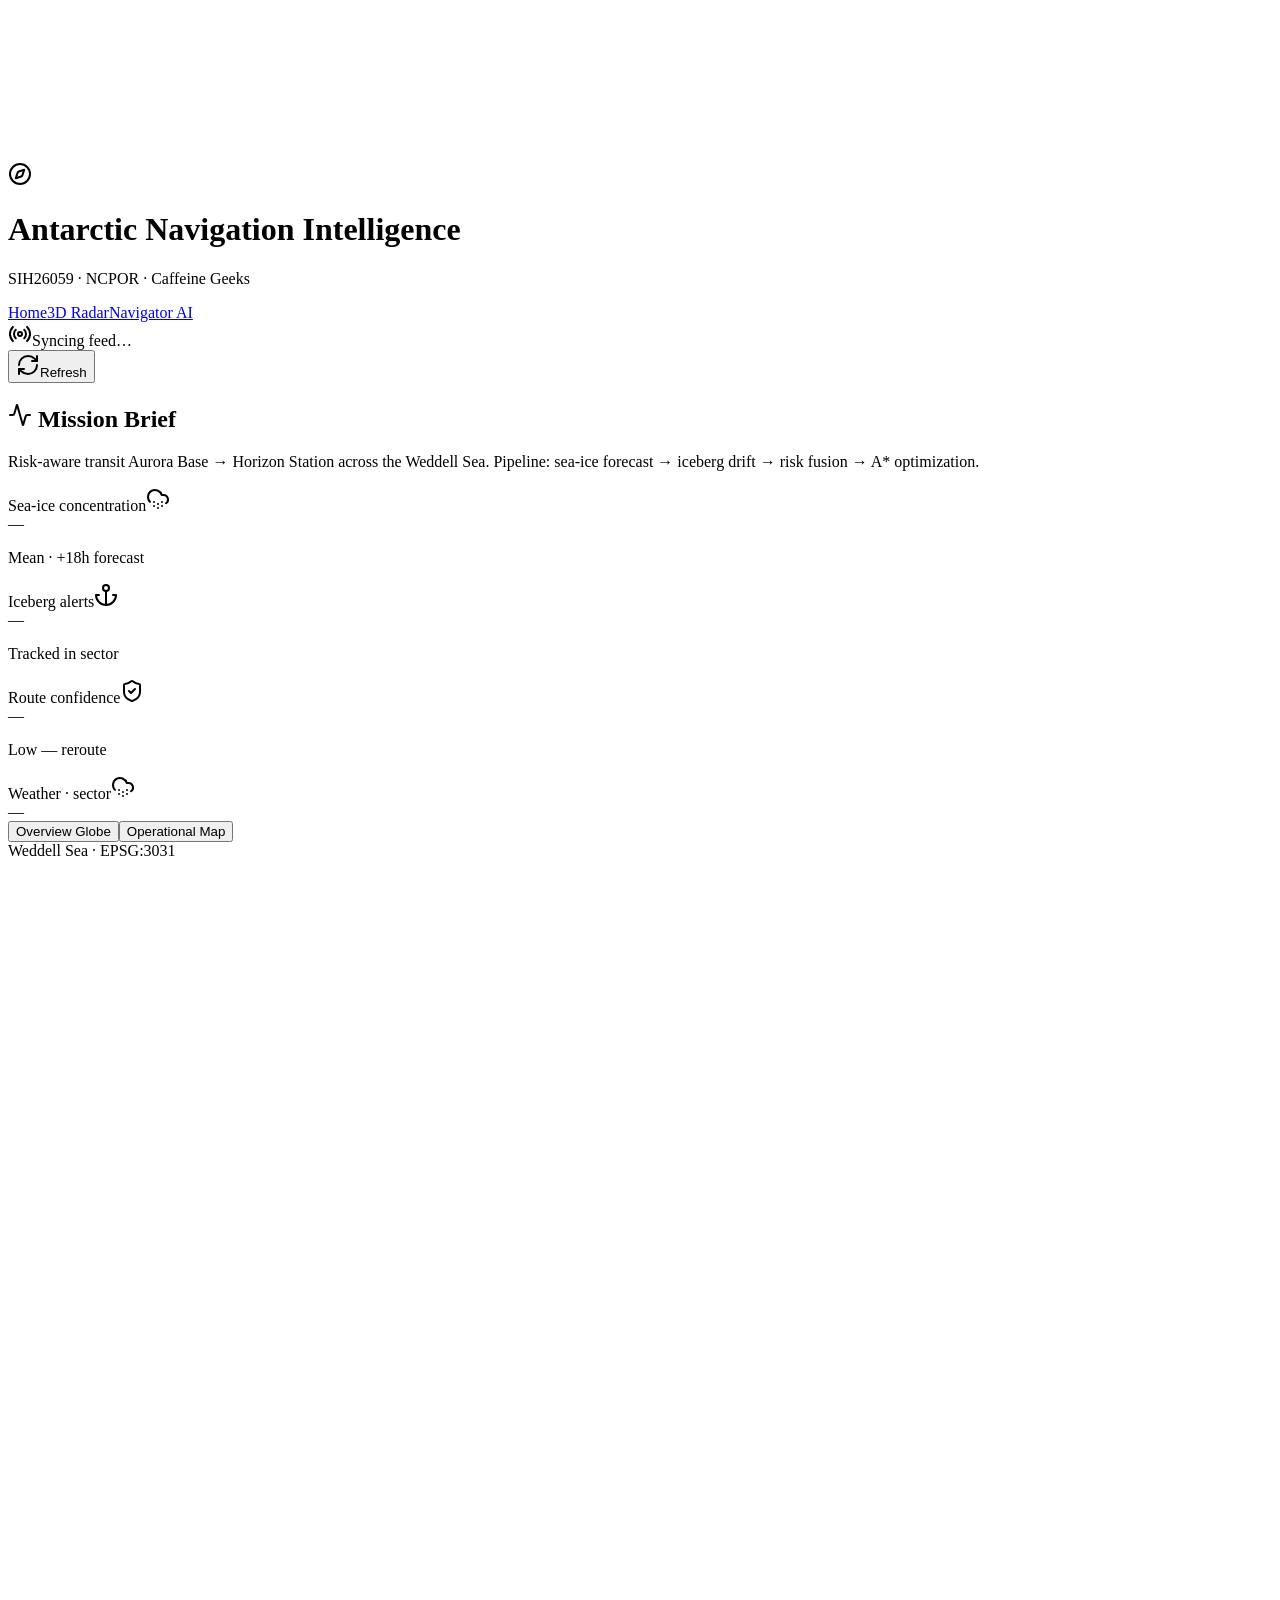
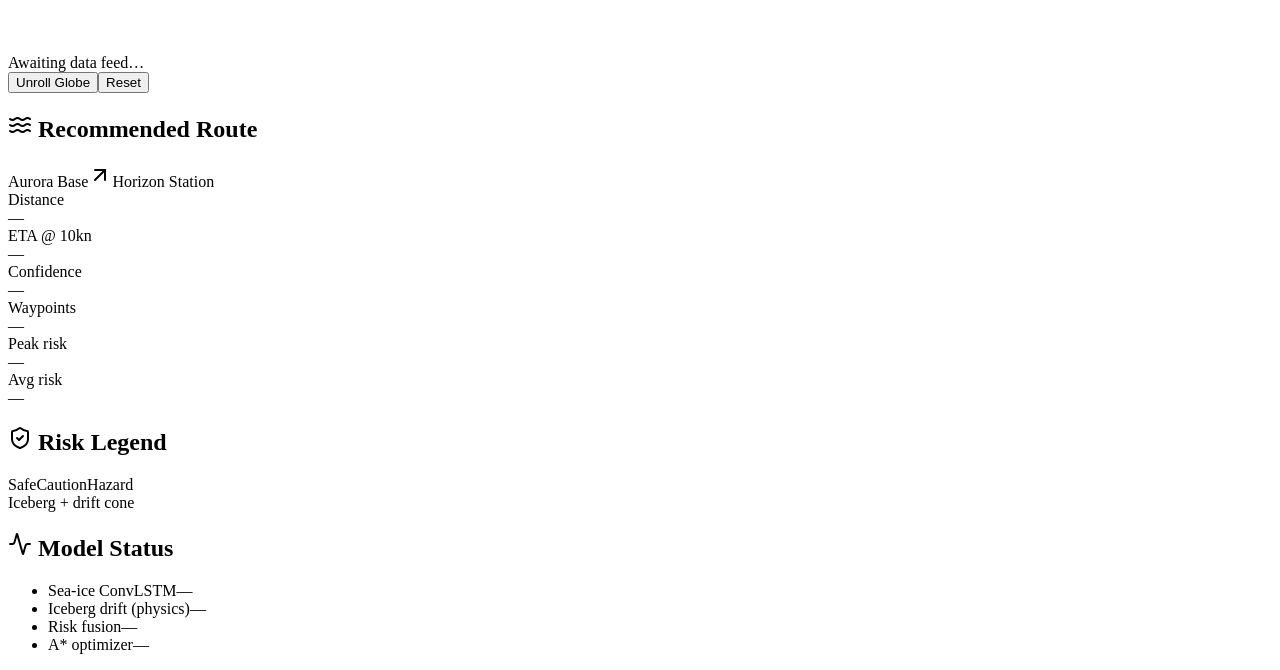
==== SIH_Project_AI_Navigation copy 3/app/frontend/dashboard/index.html @ 1603b83a "feat: Antarctic AI Navigation safety overhaul, 3D tactical simulation, and geospatial clearance engi" ====
<!DOCTYPE html><html lang="en" class="dark"><head><meta charSet="utf-8"/><meta name="viewport" content="width=device-width, initial-scale=1"/><link rel="stylesheet" href="/dashboard/_next/static/css/728b67851fddf9fb.css" data-precedence="next"/><link rel="preload" as="script" fetchPriority="low" href="/dashboard/_next/static/chunks/webpack-2bd87138ebdc5c3b.js"/><script src="/dashboard/_next/static/chunks/4bd1b696-2490b4fa8f13934a.js" async=""></script><script src="/dashboard/_next/static/chunks/215-a09c12217f4a6404.js" async=""></script><script src="/dashboard/_next/static/chunks/main-app-f401567317f5a5e9.js" async=""></script><script src="/dashboard/_next/static/chunks/868-7010c8f017bac1fc.js" async=""></script><script src="/dashboard/_next/static/chunks/82-80f1b0efa381ae9b.js" async=""></script><script src="/dashboard/_next/static/chunks/app/page-1dd433675a05b96c.js" async=""></script><link rel="preconnect" href="https://fonts.googleapis.com"/><link rel="preconnect" href="https://fonts.gstatic.com" crossorigin="anonymous"/><title>Antarctic Navigation Intelligence | Caffeine Geeks</title><meta name="description" content="AI-enabled sea-ice forecasting, iceberg trajectory prediction, and risk-aware route optimization for Antarctic missions."/><meta name="generator" content="v0.app"/><link rel="icon" href="/icon-light-32x32.png" media="(prefers-color-scheme: light)"/><link rel="icon" href="/icon-dark-32x32.png" media="(prefers-color-scheme: dark)"/><link rel="icon" href="/icon.svg" type="image/svg+xml"/><link rel="apple-touch-icon" href="/apple-icon.png"/><link href="https://fonts.googleapis.com/css2?family=IBM+Plex+Sans:wght@400;500;600;700&amp;family=IBM+Plex+Mono:wght@400;500;600&amp;display=swap" rel="stylesheet"/><script type="importmap">{"imports":{"three":"https://unpkg.com/three@0.160.0/build/three.module.js","three/addons/":"https://unpkg.com/three@0.160.0/examples/jsm/"}}</script><script src="/dashboard/_next/static/chunks/polyfills-42372ed130431b0a.js" noModule=""></script></head><body class="polar-bg font-sans antialiased"><canvas id="ice-bg" aria-hidden="true"></canvas><main class="min-h-screen w-full px-4 py-4 md:px-6 md:py-6"><header class="mb-4 flex flex-wrap items-center justify-between gap-3 rounded-xl glass px-5 py-3.5"><div class="flex items-center gap-3"><div class="flex h-10 w-10 items-center justify-center rounded-lg bg-primary/10 glow-cyan"><svg xmlns="http://www.w3.org/2000/svg" width="24" height="24" viewBox="0 0 24 24" fill="none" stroke="currentColor" stroke-width="2" stroke-linecap="round" stroke-linejoin="round" class="lucide lucide-compass h-5 w-5 text-primary" aria-hidden="true"><path d="m16.24 7.76-1.804 5.411a2 2 0 0 1-1.265 1.265L7.76 16.24l1.804-5.411a2 2 0 0 1 1.265-1.265z"></path><circle cx="12" cy="12" r="10"></circle></svg></div><div><h1 class="text-base font-semibold tracking-tight text-foreground">Antarctic Navigation Intelligence</h1><p class="text-[11px] font-mono uppercase tracking-[0.2em] text-muted-foreground">SIH26059 · NCPOR · Caffeine Geeks</p></div></div><div class="flex items-center gap-3"><nav class="flex items-center gap-1.5 mr-2"><a href="/" class="px-2.5 py-1 rounded text-xs font-mono text-muted-foreground hover:text-primary transition hover:bg-primary/10">Home</a><a href="/radar" class="px-2.5 py-1 rounded text-xs font-mono text-muted-foreground hover:text-primary transition hover:bg-primary/10">3D Radar</a><a href="/navigator" class="px-2.5 py-1 rounded text-xs font-mono text-muted-foreground hover:text-primary transition hover:bg-primary/10">Navigator AI</a></nav><div class="hidden items-center gap-2 text-[11px] font-mono text-muted-foreground sm:flex"><svg xmlns="http://www.w3.org/2000/svg" width="24" height="24" viewBox="0 0 24 24" fill="none" stroke="currentColor" stroke-width="2" stroke-linecap="round" stroke-linejoin="round" class="lucide lucide-radio h-3.5 w-3.5 text-[#ffb347]" aria-hidden="true"><path d="M16.247 7.761a6 6 0 0 1 0 8.478"></path><path d="M19.075 4.933a10 10 0 0 1 0 14.134"></path><path d="M4.925 19.067a10 10 0 0 1 0-14.134"></path><path d="M7.753 16.239a6 6 0 0 1 0-8.478"></path><circle cx="12" cy="12" r="2"></circle></svg>Syncing feed…</div><button class="flex items-center gap-1.5 rounded-md border border-primary/25 px-3 py-1.5 text-xs text-primary transition hover:bg-primary/10"><svg xmlns="http://www.w3.org/2000/svg" width="24" height="24" viewBox="0 0 24 24" fill="none" stroke="currentColor" stroke-width="2" stroke-linecap="round" stroke-linejoin="round" class="lucide lucide-refresh-cw h-3.5 w-3.5 animate-spin" aria-hidden="true"><path d="M3 12a9 9 0 0 1 9-9 9.75 9.75 0 0 1 6.74 2.74L21 8"></path><path d="M21 3v5h-5"></path><path d="M21 12a9 9 0 0 1-9 9 9.75 9.75 0 0 1-6.74-2.74L3 16"></path><path d="M8 16H3v5"></path></svg>Refresh</button></div></header><div class="grid grid-cols-1 gap-4 lg:grid-cols-[300px_1fr_300px]"><aside class="flex flex-col gap-4"><section class="rounded-xl glass p-4"><h2 class="mb-2 flex items-center gap-2 text-xs font-semibold uppercase tracking-widest text-primary"><svg xmlns="http://www.w3.org/2000/svg" width="24" height="24" viewBox="0 0 24 24" fill="none" stroke="currentColor" stroke-width="2" stroke-linecap="round" stroke-linejoin="round" class="lucide lucide-activity h-3.5 w-3.5" aria-hidden="true"><path d="M22 12h-2.48a2 2 0 0 0-1.93 1.46l-2.35 8.36a.25.25 0 0 1-.48 0L9.24 2.18a.25.25 0 0 0-.48 0l-2.35 8.36A2 2 0 0 1 4.49 12H2"></path></svg> Mission Brief</h2><p class="text-[13px] leading-relaxed text-muted-foreground">Risk-aware transit <span class="text-foreground">Aurora Base → Horizon Station</span> across the Weddell Sea. Pipeline: sea-ice forecast → iceberg drift → risk fusion → A* optimization.</p></section><section class="rounded-xl glass p-4"><div class="mb-1 flex items-center justify-between"><span class="text-[11px] uppercase tracking-widest text-muted-foreground">Sea-ice concentration</span><svg xmlns="http://www.w3.org/2000/svg" width="24" height="24" viewBox="0 0 24 24" fill="none" stroke="currentColor" stroke-width="2" stroke-linecap="round" stroke-linejoin="round" class="lucide lucide-cloud-snow h-4 w-4 text-primary/70" aria-hidden="true"><path d="M4 14.899A7 7 0 1 1 15.71 8h1.79a4.5 4.5 0 0 1 2.5 8.242"></path><path d="M8 15h.01"></path><path d="M8 19h.01"></path><path d="M12 17h.01"></path><path d="M12 21h.01"></path><path d="M16 15h.01"></path><path d="M16 19h.01"></path></svg></div><div class="text-3xl font-semibold font-mono tabular-nums text-foreground"><span class="text-muted-foreground">—</span></div><p class="mt-0.5 text-[11px] text-muted-foreground">Mean · +18h forecast</p></section><section class="rounded-xl glass p-4"><div class="mb-1 flex items-center justify-between"><span class="text-[11px] uppercase tracking-widest text-muted-foreground">Iceberg alerts</span><svg xmlns="http://www.w3.org/2000/svg" width="24" height="24" viewBox="0 0 24 24" fill="none" stroke="currentColor" stroke-width="2" stroke-linecap="round" stroke-linejoin="round" class="lucide lucide-anchor h-4 w-4 text-primary/70" aria-hidden="true"><path d="M12 22V8"></path><path d="M5 12H2a10 10 0 0 0 20 0h-3"></path><circle cx="12" cy="5" r="3"></circle></svg></div><div class="text-3xl font-semibold font-mono tabular-nums text-foreground"><span class="text-muted-foreground">—</span></div><p class="mt-0.5 text-[11px] text-muted-foreground">Tracked in sector</p></section><section class="rounded-xl glass p-4"><div class="mb-1 flex items-center justify-between"><span class="text-[11px] uppercase tracking-widest text-muted-foreground">Route confidence</span><svg xmlns="http://www.w3.org/2000/svg" width="24" height="24" viewBox="0 0 24 24" fill="none" stroke="currentColor" stroke-width="2" stroke-linecap="round" stroke-linejoin="round" class="lucide lucide-shield-check h-4 w-4 text-primary/70" aria-hidden="true"><path d="M20 13c0 5-3.5 7.5-7.66 8.95a1 1 0 0 1-.67-.01C7.5 20.5 4 18 4 13V6a1 1 0 0 1 1-1c2 0 4.5-1.2 6.24-2.72a1.17 1.17 0 0 1 1.52 0C14.51 3.81 17 5 19 5a1 1 0 0 1 1 1z"></path><path d="m9 12 2 2 4-4"></path></svg></div><div class="text-3xl font-semibold font-mono tabular-nums text-foreground"><span class="text-muted-foreground">—</span></div><p class="mt-0.5 text-[11px] text-muted-foreground">Low — reroute</p></section><section class="rounded-xl glass p-4"><div class="mb-2 flex items-center justify-between"><span class="text-[11px] uppercase tracking-widest text-muted-foreground">Weather · sector</span><svg xmlns="http://www.w3.org/2000/svg" width="24" height="24" viewBox="0 0 24 24" fill="none" stroke="currentColor" stroke-width="2" stroke-linecap="round" stroke-linejoin="round" class="lucide lucide-cloud-snow h-4 w-4 text-primary/70" aria-hidden="true"><path d="M4 14.899A7 7 0 1 1 15.71 8h1.79a4.5 4.5 0 0 1 2.5 8.242"></path><path d="M8 15h.01"></path><path d="M8 19h.01"></path><path d="M12 17h.01"></path><path d="M12 21h.01"></path><path d="M16 15h.01"></path><path d="M16 19h.01"></path></svg></div><div class="text-3xl font-semibold font-mono text-muted-foreground">—</div></section></aside><section class="rounded-xl glass p-3"><div dir="ltr" data-orientation="horizontal" data-slot="tabs" class="gap-2 flex h-full flex-col"><div class="mb-2 flex items-center justify-between gap-3"><div role="tablist" aria-orientation="horizontal" data-slot="tabs-list" class="bg-muted text-muted-foreground inline-flex h-9 w-fit items-center justify-center rounded-lg p-[3px]" tabindex="-1" data-orientation="horizontal" style="outline:none"><button type="button" role="tab" aria-selected="true" aria-controls="radix-:Rbflb:-content-overview" data-state="active" id="radix-:Rbflb:-trigger-overview" data-slot="tabs-trigger" class="data-[state=active]:bg-background dark:data-[state=active]:text-foreground focus-visible:border-ring focus-visible:ring-ring/50 focus-visible:outline-ring dark:data-[state=active]:border-input dark:data-[state=active]:bg-input/30 text-foreground dark:text-muted-foreground inline-flex h-[calc(100%-1px)] flex-1 items-center justify-center gap-1.5 rounded-md border border-transparent px-2 py-1 text-sm font-medium whitespace-nowrap transition-[color,box-shadow] focus-visible:ring-[3px] focus-visible:outline-1 disabled:pointer-events-none disabled:opacity-50 data-[state=active]:shadow-sm [&amp;_svg]:pointer-events-none [&amp;_svg]:shrink-0 [&amp;_svg:not([class*=&#x27;size-&#x27;])]:size-4" tabindex="-1" data-orientation="horizontal" data-radix-collection-item="">Overview Globe</button><button type="button" role="tab" aria-selected="false" aria-controls="radix-:Rbflb:-content-operational" data-state="inactive" id="radix-:Rbflb:-trigger-operational" data-slot="tabs-trigger" class="data-[state=active]:bg-background dark:data-[state=active]:text-foreground focus-visible:border-ring focus-visible:ring-ring/50 focus-visible:outline-ring dark:data-[state=active]:border-input dark:data-[state=active]:bg-input/30 text-foreground dark:text-muted-foreground inline-flex h-[calc(100%-1px)] flex-1 items-center justify-center gap-1.5 rounded-md border border-transparent px-2 py-1 text-sm font-medium whitespace-nowrap transition-[color,box-shadow] focus-visible:ring-[3px] focus-visible:outline-1 disabled:pointer-events-none disabled:opacity-50 data-[state=active]:shadow-sm [&amp;_svg]:pointer-events-none [&amp;_svg]:shrink-0 [&amp;_svg:not([class*=&#x27;size-&#x27;])]:size-4" tabindex="-1" data-orientation="horizontal" data-radix-collection-item="">Operational Map</button></div><span class="hidden text-[11px] font-mono uppercase tracking-[0.18em] text-muted-foreground sm:block">Weddell Sea · EPSG:3031</span></div><div data-state="active" data-orientation="horizontal" role="tabpanel" aria-labelledby="radix-:Rbflb:-trigger-overview" id="radix-:Rbflb:-content-overview" tabindex="0" data-slot="tabs-content" class="flex-1 outline-none mt-0" style="animation-duration:0s"><div class="h-[560px] w-full overflow-hidden rounded-lg"><div class="relative flex items-center justify-center w-full h-full"><svg viewBox="0 0 800 500" class="w-full h-full rounded-lg bg-transparent cursor-grab active:cursor-grabbing" preserveAspectRatio="xMidYMid meet"></svg><div class="pointer-events-none absolute left-4 top-4 rounded-md glass px-3 py-1.5 text-[10px] font-mono uppercase tracking-[0.2em] text-primary">Awaiting data feed…</div><div class="absolute bottom-4 right-4 flex gap-2 z-10"><button data-slot="button" class="inline-flex items-center justify-center gap-2 whitespace-nowrap text-sm font-medium transition-all disabled:pointer-events-none disabled:opacity-50 [&amp;_svg]:pointer-events-none [&amp;_svg:not([class*=&#x27;size-&#x27;])]:size-4 shrink-0 [&amp;_svg]:shrink-0 outline-none focus-visible:border-ring focus-visible:ring-ring/50 focus-visible:ring-[3px] aria-invalid:ring-destructive/20 dark:aria-invalid:ring-destructive/40 aria-invalid:border-destructive bg-primary text-primary-foreground hover:bg-primary/90 h-9 px-4 py-2 has-[&gt;svg]:px-3 cursor-pointer min-w-[120px] rounded glow-cyan">Unroll Globe</button><button data-slot="button" class="inline-flex items-center justify-center gap-2 whitespace-nowrap text-sm font-medium transition-all disabled:pointer-events-none disabled:opacity-50 [&amp;_svg]:pointer-events-none [&amp;_svg:not([class*=&#x27;size-&#x27;])]:size-4 shrink-0 [&amp;_svg]:shrink-0 outline-none focus-visible:border-ring focus-visible:ring-ring/50 focus-visible:ring-[3px] aria-invalid:ring-destructive/20 dark:aria-invalid:ring-destructive/40 aria-invalid:border-destructive border shadow-xs hover:text-accent-foreground dark:bg-input/30 dark:border-input dark:hover:bg-input/50 h-9 px-4 py-2 has-[&gt;svg]:px-3 cursor-pointer min-w-[80px] border-primary/30 hover:bg-primary/10 bg-transparent rounded">Reset</button></div></div></div></div><div data-state="inactive" data-orientation="horizontal" role="tabpanel" aria-labelledby="radix-:Rbflb:-trigger-operational" hidden="" id="radix-:Rbflb:-content-operational" tabindex="0" data-slot="tabs-content" class="flex-1 outline-none mt-0"></div></div></section><aside class="flex flex-col gap-4"><section class="rounded-xl glass p-4"><h2 class="mb-3 flex items-center gap-2 text-xs font-semibold uppercase tracking-widest text-primary"><svg xmlns="http://www.w3.org/2000/svg" width="24" height="24" viewBox="0 0 24 24" fill="none" stroke="currentColor" stroke-width="2" stroke-linecap="round" stroke-linejoin="round" class="lucide lucide-waves h-3.5 w-3.5" aria-hidden="true"><path d="M2 6c.6.5 1.2 1 2.5 1C7 7 7 5 9.5 5c2.6 0 2.4 2 5 2 2.5 0 2.5-2 5-2 1.3 0 1.9.5 2.5 1"></path><path d="M2 12c.6.5 1.2 1 2.5 1 2.5 0 2.5-2 5-2 2.6 0 2.4 2 5 2 2.5 0 2.5-2 5-2 1.3 0 1.9.5 2.5 1"></path><path d="M2 18c.6.5 1.2 1 2.5 1 2.5 0 2.5-2 5-2 2.6 0 2.4 2 5 2 2.5 0 2.5-2 5-2 1.3 0 1.9.5 2.5 1"></path></svg> Recommended Route</h2><div class="mb-3 flex items-center justify-between text-sm"><span class="font-mono text-foreground">Aurora Base</span><svg xmlns="http://www.w3.org/2000/svg" width="24" height="24" viewBox="0 0 24 24" fill="none" stroke="currentColor" stroke-width="2" stroke-linecap="round" stroke-linejoin="round" class="lucide lucide-arrow-up-right h-4 w-4 text-primary" aria-hidden="true"><path d="M7 7h10v10"></path><path d="M7 17 17 7"></path></svg><span class="font-mono text-foreground">Horizon Station</span></div><div class="mb-3 grid grid-cols-3 gap-1.5"></div><div class="grid grid-cols-2 gap-3"><div class="rounded-lg bg-secondary/40 p-3"><div class="text-[10px] uppercase tracking-widest text-muted-foreground">Distance</div><div class="text-lg font-semibold font-mono tabular-nums text-foreground">—</div></div><div class="rounded-lg bg-secondary/40 p-3"><div class="text-[10px] uppercase tracking-widest text-muted-foreground">ETA @ 10kn</div><div class="text-lg font-semibold font-mono tabular-nums text-foreground">—</div></div><div class="rounded-lg bg-secondary/40 p-3"><div class="text-[10px] uppercase tracking-widest text-muted-foreground">Confidence</div><div class="text-lg font-semibold font-mono tabular-nums text-foreground">—</div></div><div class="rounded-lg bg-secondary/40 p-3"><div class="text-[10px] uppercase tracking-widest text-muted-foreground">Waypoints</div><div class="text-lg font-semibold font-mono tabular-nums text-foreground">—</div></div><div class="rounded-lg bg-secondary/40 p-3"><div class="text-[10px] uppercase tracking-widest text-muted-foreground">Peak risk</div><div class="text-lg font-semibold font-mono tabular-nums text-foreground">—</div></div><div class="rounded-lg bg-secondary/40 p-3"><div class="text-[10px] uppercase tracking-widest text-muted-foreground">Avg risk</div><div class="text-lg font-semibold font-mono tabular-nums text-foreground">—</div></div></div></section><section class="rounded-xl glass p-4"><h2 class="mb-3 flex items-center gap-2 text-xs font-semibold uppercase tracking-widest text-primary"><svg xmlns="http://www.w3.org/2000/svg" width="24" height="24" viewBox="0 0 24 24" fill="none" stroke="currentColor" stroke-width="2" stroke-linecap="round" stroke-linejoin="round" class="lucide lucide-shield-check h-3.5 w-3.5" aria-hidden="true"><path d="M20 13c0 5-3.5 7.5-7.66 8.95a1 1 0 0 1-.67-.01C7.5 20.5 4 18 4 13V6a1 1 0 0 1 1-1c2 0 4.5-1.2 6.24-2.72a1.17 1.17 0 0 1 1.52 0C14.51 3.81 17 5 19 5a1 1 0 0 1 1 1z"></path><path d="m9 12 2 2 4-4"></path></svg> Risk Legend</h2><div class="mb-1.5 h-2.5 w-full rounded-full" style="background:linear-gradient(90deg,#3fd0e0,#ffb347,#ff5c5c)"></div><div class="mb-3 flex justify-between text-[10px] uppercase tracking-widest text-muted-foreground"><span>Safe</span><span>Caution</span><span>Hazard</span></div><div class="flex flex-col gap-1.5 text-xs text-muted-foreground"><div class="flex items-center gap-2"><span class="inline-block h-2.5 w-2.5 rounded-full bg-destructive"></span>Iceberg + drift cone</div></div></section><section class="rounded-xl glass p-4"><h2 class="mb-3 flex items-center gap-2 text-xs font-semibold uppercase tracking-widest text-primary"><svg xmlns="http://www.w3.org/2000/svg" width="24" height="24" viewBox="0 0 24 24" fill="none" stroke="currentColor" stroke-width="2" stroke-linecap="round" stroke-linejoin="round" class="lucide lucide-activity h-3.5 w-3.5" aria-hidden="true"><path d="M22 12h-2.48a2 2 0 0 0-1.93 1.46l-2.35 8.36a.25.25 0 0 1-.48 0L9.24 2.18a.25.25 0 0 0-.48 0l-2.35 8.36A2 2 0 0 1 4.49 12H2"></path></svg> Model Status</h2><ul class="flex flex-col gap-2 text-xs"><li class="flex items-center justify-between"><span class="text-muted-foreground">Sea-ice ConvLSTM</span><span class="font-mono text-primary">—</span></li><li class="flex items-center justify-between"><span class="text-muted-foreground">Iceberg drift (physics)</span><span class="font-mono text-primary">—</span></li><li class="flex items-center justify-between"><span class="text-muted-foreground">Risk fusion</span><span class="font-mono text-primary">—</span></li><li class="flex items-center justify-between"><span class="text-muted-foreground">A* optimizer</span><span class="font-mono text-primary">—</span></li></ul></section></aside></div></main><script type="module" src="/ice-field.mjs"></script><script src="/dashboard/_next/static/chunks/webpack-2bd87138ebdc5c3b.js" async=""></script><script>(self.__next_f=self.__next_f||[]).push([0])</script><script>self.__next_f.push([1,"2:\"$Sreact.fragment\"\n3:I[9275,[],\"\"]\n4:I[1343,[],\"\"]\n5:I[6513,[],\"ClientPageRoot\"]\n6:I[9807,[\"868\",\"static/chunks/868-7010c8f017bac1fc.js\",\"82\",\"static/chunks/82-80f1b0efa381ae9b.js\",\"931\",\"static/chunks/app/page-1dd433675a05b96c.js\"],\"default\",1]\n9:I[3120,[],\"OutletBoundary\"]\nb:I[3120,[],\"MetadataBoundary\"]\nd:I[3120,[],\"ViewportBoundary\"]\nf:I[6130,[],\"\"]\n1:HL[\"/dashboard/_next/static/css/728b67851fddf9fb.css\",\"style\"]\n"])</script><script>self.__next_f.push([1,"0:{\"P\":null,\"b\":\"IG-oF7my9yX9ehHIT6XRo\",\"p\":\"/dashboard\",\"c\":[\"\",\"\"],\"i\":false,\"f\":[[[\"\",{\"children\":[\"__PAGE__\",{}]},\"$undefined\",\"$undefined\",true],[\"\",[\"$\",\"$2\",\"c\",{\"children\":[[[\"$\",\"link\",\"0\",{\"rel\":\"stylesheet\",\"href\":\"/dashboard/_next/static/css/728b67851fddf9fb.css\",\"precedence\":\"next\",\"crossOrigin\":\"$undefined\",\"nonce\":\"$undefined\"}]],[\"$\",\"html\",null,{\"lang\":\"en\",\"className\":\"dark\",\"children\":[[\"$\",\"head\",null,{\"children\":[[\"$\",\"link\",null,{\"rel\":\"preconnect\",\"href\":\"https://fonts.googleapis.com\"}],[\"$\",\"link\",null,{\"rel\":\"preconnect\",\"href\":\"https://fonts.gstatic.com\",\"crossOrigin\":\"anonymous\"}],[\"$\",\"link\",null,{\"href\":\"https://fonts.googleapis.com/css2?family=IBM+Plex+Sans:wght@400;500;600;700\u0026family=IBM+Plex+Mono:wght@400;500;600\u0026display=swap\",\"rel\":\"stylesheet\"}],[\"$\",\"script\",null,{\"type\":\"importmap\",\"dangerouslySetInnerHTML\":{\"__html\":\"{\\\"imports\\\":{\\\"three\\\":\\\"https://unpkg.com/three@0.160.0/build/three.module.js\\\",\\\"three/addons/\\\":\\\"https://unpkg.com/three@0.160.0/examples/jsm/\\\"}}\"}}]]}],[\"$\",\"body\",null,{\"className\":\"polar-bg font-sans antialiased\",\"children\":[[\"$\",\"canvas\",null,{\"id\":\"ice-bg\",\"aria-hidden\":\"true\",\"suppressHydrationWarning\":true}],[\"$\",\"$L3\",null,{\"parallelRouterKey\":\"children\",\"segmentPath\":[\"children\"],\"error\":\"$undefined\",\"errorStyles\":\"$undefined\",\"errorScripts\":\"$undefined\",\"template\":[\"$\",\"$L4\",null,{}],\"templateStyles\":\"$undefined\",\"templateScripts\":\"$undefined\",\"notFound\":[[\"$\",\"title\",null,{\"children\":\"404: This page could not be found.\"}],[\"$\",\"div\",null,{\"style\":{\"fontFamily\":\"system-ui,\\\"Segoe UI\\\",Roboto,Helvetica,Arial,sans-serif,\\\"Apple Color Emoji\\\",\\\"Segoe UI Emoji\\\"\",\"height\":\"100vh\",\"textAlign\":\"center\",\"display\":\"flex\",\"flexDirection\":\"column\",\"alignItems\":\"center\",\"justifyContent\":\"center\"},\"children\":[\"$\",\"div\",null,{\"children\":[[\"$\",\"style\",null,{\"dangerouslySetInnerHTML\":{\"__html\":\"body{color:#000;background:#fff;margin:0}.next-error-h1{border-right:1px solid rgba(0,0,0,.3)}@media (prefers-color-scheme:dark){body{color:#fff;background:#000}.next-error-h1{border-right:1px solid rgba(255,255,255,.3)}}\"}}],[\"$\",\"h1\",null,{\"className\":\"next-error-h1\",\"style\":{\"display\":\"inline-block\",\"margin\":\"0 20px 0 0\",\"padding\":\"0 23px 0 0\",\"fontSize\":24,\"fontWeight\":500,\"verticalAlign\":\"top\",\"lineHeight\":\"49px\"},\"children\":\"404\"}],[\"$\",\"div\",null,{\"style\":{\"display\":\"inline-block\"},\"children\":[\"$\",\"h2\",null,{\"style\":{\"fontSize\":14,\"fontWeight\":400,\"lineHeight\":\"49px\",\"margin\":0},\"children\":\"This page could not be found.\"}]}]]}]}]],\"notFoundStyles\":[]}],[\"$\",\"script\",null,{\"type\":\"module\",\"src\":\"/ice-field.mjs\"}]]}]]}]]}],{\"children\":[\"__PAGE__\",[\"$\",\"$2\",\"c\",{\"children\":[[\"$\",\"$L5\",null,{\"Component\":\"$6\",\"searchParams\":{},\"params\":{},\"promises\":[\"$@7\",\"$@8\"]}],null,[\"$\",\"$L9\",null,{\"children\":\"$La\"}]]}],{},null]},null],[\"$\",\"$2\",\"h\",{\"children\":[null,[\"$\",\"$2\",\"jRN-HucGTRf4bYNEkwTX5\",{\"children\":[[\"$\",\"$Lb\",null,{\"children\":\"$Lc\"}],[\"$\",\"$Ld\",null,{\"children\":\"$Le\"}],null]}]]}]]],\"m\":\"$undefined\",\"G\":\"$f\",\"s\":false,\"S\":true}\n"])</script><script>self.__next_f.push([1,"8:{}\n7:{}\n"])</script><script>self.__next_f.push([1,"e:[[\"$\",\"meta\",\"0\",{\"name\":\"viewport\",\"content\":\"width=device-width, initial-scale=1\"}]]\nc:[[\"$\",\"meta\",\"0\",{\"charSet\":\"utf-8\"}],[\"$\",\"title\",\"1\",{\"children\":\"Antarctic Navigation Intelligence | Caffeine Geeks\"}],[\"$\",\"meta\",\"2\",{\"name\":\"description\",\"content\":\"AI-enabled sea-ice forecasting, iceberg trajectory prediction, and risk-aware route optimization for Antarctic missions.\"}],[\"$\",\"meta\",\"3\",{\"name\":\"generator\",\"content\":\"v0.app\"}],[\"$\",\"link\",\"4\",{\"rel\":\"icon\",\"href\":\"/icon-light-32x32.png\",\"media\":\"(prefers-color-scheme: light)\"}],[\"$\",\"link\",\"5\",{\"rel\":\"icon\",\"href\":\"/icon-dark-32x32.png\",\"media\":\"(prefers-color-scheme: dark)\"}],[\"$\",\"link\",\"6\",{\"rel\":\"icon\",\"href\":\"/icon.svg\",\"type\":\"image/svg+xml\"}],[\"$\",\"link\",\"7\",{\"rel\":\"apple-touch-icon\",\"href\":\"/apple-icon.png\"}]]\n"])</script><script>self.__next_f.push([1,"a:null\n"])</script></body></html>
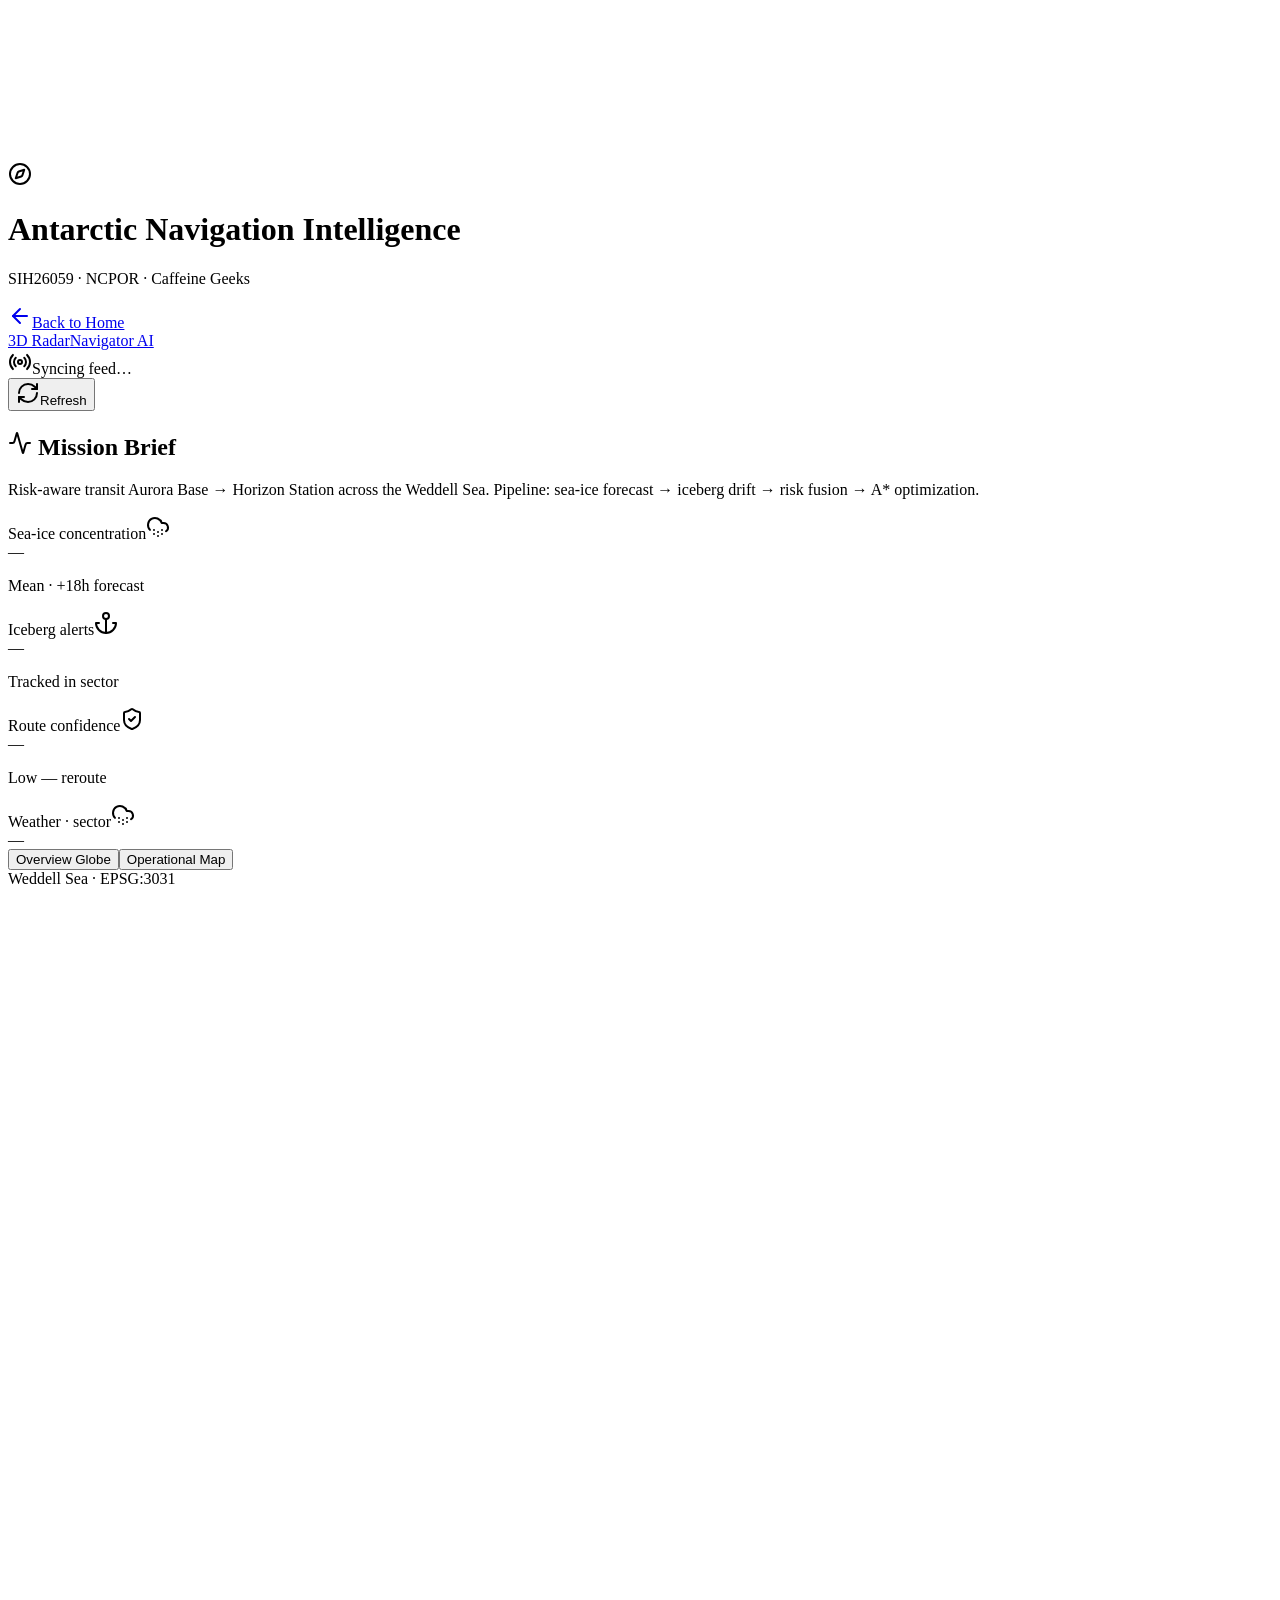
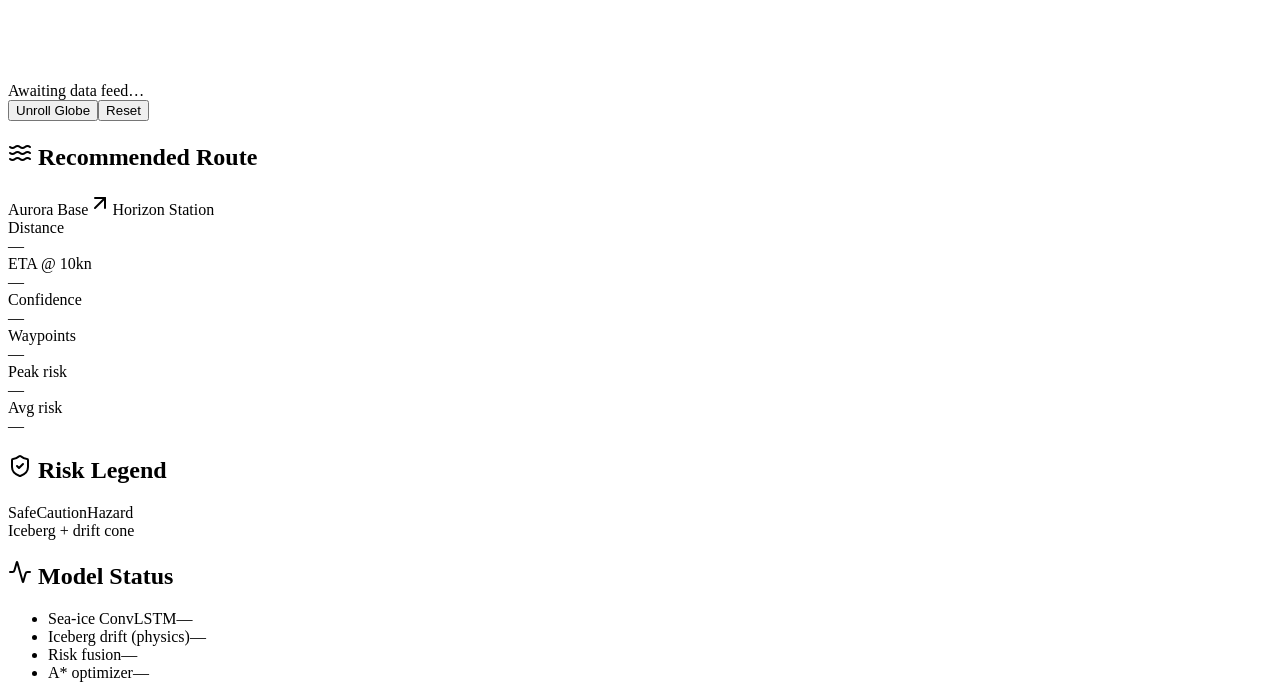
==== commit e251f22d: "Fix dashboard caching and update UI" ====
--- a/SIH_Project_AI_Navigation copy 3/app/frontend/dashboard/index.html
+++ b/SIH_Project_AI_Navigation copy 3/app/frontend/dashboard/index.html
@@ -1 +1 @@
-<!DOCTYPE html><html lang="en" class="dark"><head><meta charSet="utf-8"/><meta name="viewport" content="width=device-width, initial-scale=1"/><link rel="stylesheet" href="/dashboard/_next/static/css/728b67851fddf9fb.css" data-precedence="next"/><link rel="preload" as="script" fetchPriority="low" href="/dashboard/_next/static/chunks/webpack-2bd87138ebdc5c3b.js"/><script src="/dashboard/_next/static/chunks/4bd1b696-2490b4fa8f13934a.js" async=""></script><script src="/dashboard/_next/static/chunks/215-a09c12217f4a6404.js" async=""></script><script src="/dashboard/_next/static/chunks/main-app-f401567317f5a5e9.js" async=""></script><script src="/dashboard/_next/static/chunks/868-7010c8f017bac1fc.js" async=""></script><script src="/dashboard/_next/static/chunks/82-80f1b0efa381ae9b.js" async=""></script><script src="/dashboard/_next/static/chunks/app/page-1dd433675a05b96c.js" async=""></script><link rel="preconnect" href="https://fonts.googleapis.com"/><link rel="preconnect" href="https://fonts.gstatic.com" crossorigin="anonymous"/><title>Antarctic Navigation Intelligence | Caffeine Geeks</title><meta name="description" content="AI-enabled sea-ice forecasting, iceberg trajectory prediction, and risk-aware route optimization for Antarctic missions."/><meta name="generator" content="v0.app"/><link rel="icon" href="/icon-light-32x32.png" media="(prefers-color-scheme: light)"/><link rel="icon" href="/icon-dark-32x32.png" media="(prefers-color-scheme: dark)"/><link rel="icon" href="/icon.svg" type="image/svg+xml"/><link rel="apple-touch-icon" href="/apple-icon.png"/><link href="https://fonts.googleapis.com/css2?family=IBM+Plex+Sans:wght@400;500;600;700&amp;family=IBM+Plex+Mono:wght@400;500;600&amp;display=swap" rel="stylesheet"/><script type="importmap">{"imports":{"three":"https://unpkg.com/three@0.160.0/build/three.module.js","three/addons/":"https://unpkg.com/three@0.160.0/examples/jsm/"}}</script><script src="/dashboard/_next/static/chunks/polyfills-42372ed130431b0a.js" noModule=""></script></head><body class="polar-bg font-sans antialiased"><canvas id="ice-bg" aria-hidden="true"></canvas><main class="min-h-screen w-full px-4 py-4 md:px-6 md:py-6"><header class="mb-4 flex flex-wrap items-center justify-between gap-3 rounded-xl glass px-5 py-3.5"><div class="flex items-center gap-3"><div class="flex h-10 w-10 items-center justify-center rounded-lg bg-primary/10 glow-cyan"><svg xmlns="http://www.w3.org/2000/svg" width="24" height="24" viewBox="0 0 24 24" fill="none" stroke="currentColor" stroke-width="2" stroke-linecap="round" stroke-linejoin="round" class="lucide lucide-compass h-5 w-5 text-primary" aria-hidden="true"><path d="m16.24 7.76-1.804 5.411a2 2 0 0 1-1.265 1.265L7.76 16.24l1.804-5.411a2 2 0 0 1 1.265-1.265z"></path><circle cx="12" cy="12" r="10"></circle></svg></div><div><h1 class="text-base font-semibold tracking-tight text-foreground">Antarctic Navigation Intelligence</h1><p class="text-[11px] font-mono uppercase tracking-[0.2em] text-muted-foreground">SIH26059 · NCPOR · Caffeine Geeks</p></div></div><div class="flex items-center gap-3"><nav class="flex items-center gap-1.5 mr-2"><a href="/" class="px-2.5 py-1 rounded text-xs font-mono text-muted-foreground hover:text-primary transition hover:bg-primary/10">Home</a><a href="/radar" class="px-2.5 py-1 rounded text-xs font-mono text-muted-foreground hover:text-primary transition hover:bg-primary/10">3D Radar</a><a href="/navigator" class="px-2.5 py-1 rounded text-xs font-mono text-muted-foreground hover:text-primary transition hover:bg-primary/10">Navigator AI</a></nav><div class="hidden items-center gap-2 text-[11px] font-mono text-muted-foreground sm:flex"><svg xmlns="http://www.w3.org/2000/svg" width="24" height="24" viewBox="0 0 24 24" fill="none" stroke="currentColor" stroke-width="2" stroke-linecap="round" stroke-linejoin="round" class="lucide lucide-radio h-3.5 w-3.5 text-[#ffb347]" aria-hidden="true"><path d="M16.247 7.761a6 6 0 0 1 0 8.478"></path><path d="M19.075 4.933a10 10 0 0 1 0 14.134"></path><path d="M4.925 19.067a10 10 0 0 1 0-14.134"></path><path d="M7.753 16.239a6 6 0 0 1 0-8.478"></path><circle cx="12" cy="12" r="2"></circle></svg>Syncing feed…</div><button class="flex items-center gap-1.5 rounded-md border border-primary/25 px-3 py-1.5 text-xs text-primary transition hover:bg-primary/10"><svg xmlns="http://www.w3.org/2000/svg" width="24" height="24" viewBox="0 0 24 24" fill="none" stroke="currentColor" stroke-width="2" stroke-linecap="round" stroke-linejoin="round" class="lucide lucide-refresh-cw h-3.5 w-3.5 animate-spin" aria-hidden="true"><path d="M3 12a9 9 0 0 1 9-9 9.75 9.75 0 0 1 6.74 2.74L21 8"></path><path d="M21 3v5h-5"></path><path d="M21 12a9 9 0 0 1-9 9 9.75 9.75 0 0 1-6.74-2.74L3 16"></path><path d="M8 16H3v5"></path></svg>Refresh</button></div></header><div class="grid grid-cols-1 gap-4 lg:grid-cols-[300px_1fr_300px]"><aside class="flex flex-col gap-4"><section class="rounded-xl glass p-4"><h2 class="mb-2 flex items-center gap-2 text-xs font-semibold uppercase tracking-widest text-primary"><svg xmlns="http://www.w3.org/2000/svg" width="24" height="24" viewBox="0 0 24 24" fill="none" stroke="currentColor" stroke-width="2" stroke-linecap="round" stroke-linejoin="round" class="lucide lucide-activity h-3.5 w-3.5" aria-hidden="true"><path d="M22 12h-2.48a2 2 0 0 0-1.93 1.46l-2.35 8.36a.25.25 0 0 1-.48 0L9.24 2.18a.25.25 0 0 0-.48 0l-2.35 8.36A2 2 0 0 1 4.49 12H2"></path></svg> Mission Brief</h2><p class="text-[13px] leading-relaxed text-muted-foreground">Risk-aware transit <span class="text-foreground">Aurora Base → Horizon Station</span> across the Weddell Sea. Pipeline: sea-ice forecast → iceberg drift → risk fusion → A* optimization.</p></section><section class="rounded-xl glass p-4"><div class="mb-1 flex items-center justify-between"><span class="text-[11px] uppercase tracking-widest text-muted-foreground">Sea-ice concentration</span><svg xmlns="http://www.w3.org/2000/svg" width="24" height="24" viewBox="0 0 24 24" fill="none" stroke="currentColor" stroke-width="2" stroke-linecap="round" stroke-linejoin="round" class="lucide lucide-cloud-snow h-4 w-4 text-primary/70" aria-hidden="true"><path d="M4 14.899A7 7 0 1 1 15.71 8h1.79a4.5 4.5 0 0 1 2.5 8.242"></path><path d="M8 15h.01"></path><path d="M8 19h.01"></path><path d="M12 17h.01"></path><path d="M12 21h.01"></path><path d="M16 15h.01"></path><path d="M16 19h.01"></path></svg></div><div class="text-3xl font-semibold font-mono tabular-nums text-foreground"><span class="text-muted-foreground">—</span></div><p class="mt-0.5 text-[11px] text-muted-foreground">Mean · +18h forecast</p></section><section class="rounded-xl glass p-4"><div class="mb-1 flex items-center justify-between"><span class="text-[11px] uppercase tracking-widest text-muted-foreground">Iceberg alerts</span><svg xmlns="http://www.w3.org/2000/svg" width="24" height="24" viewBox="0 0 24 24" fill="none" stroke="currentColor" stroke-width="2" stroke-linecap="round" stroke-linejoin="round" class="lucide lucide-anchor h-4 w-4 text-primary/70" aria-hidden="true"><path d="M12 22V8"></path><path d="M5 12H2a10 10 0 0 0 20 0h-3"></path><circle cx="12" cy="5" r="3"></circle></svg></div><div class="text-3xl font-semibold font-mono tabular-nums text-foreground"><span class="text-muted-foreground">—</span></div><p class="mt-0.5 text-[11px] text-muted-foreground">Tracked in sector</p></section><section class="rounded-xl glass p-4"><div class="mb-1 flex items-center justify-between"><span class="text-[11px] uppercase tracking-widest text-muted-foreground">Route confidence</span><svg xmlns="http://www.w3.org/2000/svg" width="24" height="24" viewBox="0 0 24 24" fill="none" stroke="currentColor" stroke-width="2" stroke-linecap="round" stroke-linejoin="round" class="lucide lucide-shield-check h-4 w-4 text-primary/70" aria-hidden="true"><path d="M20 13c0 5-3.5 7.5-7.66 8.95a1 1 0 0 1-.67-.01C7.5 20.5 4 18 4 13V6a1 1 0 0 1 1-1c2 0 4.5-1.2 6.24-2.72a1.17 1.17 0 0 1 1.52 0C14.51 3.81 17 5 19 5a1 1 0 0 1 1 1z"></path><path d="m9 12 2 2 4-4"></path></svg></div><div class="text-3xl font-semibold font-mono tabular-nums text-foreground"><span class="text-muted-foreground">—</span></div><p class="mt-0.5 text-[11px] text-muted-foreground">Low — reroute</p></section><section class="rounded-xl glass p-4"><div class="mb-2 flex items-center justify-between"><span class="text-[11px] uppercase tracking-widest text-muted-foreground">Weather · sector</span><svg xmlns="http://www.w3.org/2000/svg" width="24" height="24" viewBox="0 0 24 24" fill="none" stroke="currentColor" stroke-width="2" stroke-linecap="round" stroke-linejoin="round" class="lucide lucide-cloud-snow h-4 w-4 text-primary/70" aria-hidden="true"><path d="M4 14.899A7 7 0 1 1 15.71 8h1.79a4.5 4.5 0 0 1 2.5 8.242"></path><path d="M8 15h.01"></path><path d="M8 19h.01"></path><path d="M12 17h.01"></path><path d="M12 21h.01"></path><path d="M16 15h.01"></path><path d="M16 19h.01"></path></svg></div><div class="text-3xl font-semibold font-mono text-muted-foreground">—</div></section></aside><section class="rounded-xl glass p-3"><div dir="ltr" data-orientation="horizontal" data-slot="tabs" class="gap-2 flex h-full flex-col"><div class="mb-2 flex items-center justify-between gap-3"><div role="tablist" aria-orientation="horizontal" data-slot="tabs-list" class="bg-muted text-muted-foreground inline-flex h-9 w-fit items-center justify-center rounded-lg p-[3px]" tabindex="-1" data-orientation="horizontal" style="outline:none"><button type="button" role="tab" aria-selected="true" aria-controls="radix-:Rbflb:-content-overview" data-state="active" id="radix-:Rbflb:-trigger-overview" data-slot="tabs-trigger" class="data-[state=active]:bg-background dark:data-[state=active]:text-foreground focus-visible:border-ring focus-visible:ring-ring/50 focus-visible:outline-ring dark:data-[state=active]:border-input dark:data-[state=active]:bg-input/30 text-foreground dark:text-muted-foreground inline-flex h-[calc(100%-1px)] flex-1 items-center justify-center gap-1.5 rounded-md border border-transparent px-2 py-1 text-sm font-medium whitespace-nowrap transition-[color,box-shadow] focus-visible:ring-[3px] focus-visible:outline-1 disabled:pointer-events-none disabled:opacity-50 data-[state=active]:shadow-sm [&amp;_svg]:pointer-events-none [&amp;_svg]:shrink-0 [&amp;_svg:not([class*=&#x27;size-&#x27;])]:size-4" tabindex="-1" data-orientation="horizontal" data-radix-collection-item="">Overview Globe</button><button type="button" role="tab" aria-selected="false" aria-controls="radix-:Rbflb:-content-operational" data-state="inactive" id="radix-:Rbflb:-trigger-operational" data-slot="tabs-trigger" class="data-[state=active]:bg-background dark:data-[state=active]:text-foreground focus-visible:border-ring focus-visible:ring-ring/50 focus-visible:outline-ring dark:data-[state=active]:border-input dark:data-[state=active]:bg-input/30 text-foreground dark:text-muted-foreground inline-flex h-[calc(100%-1px)] flex-1 items-center justify-center gap-1.5 rounded-md border border-transparent px-2 py-1 text-sm font-medium whitespace-nowrap transition-[color,box-shadow] focus-visible:ring-[3px] focus-visible:outline-1 disabled:pointer-events-none disabled:opacity-50 data-[state=active]:shadow-sm [&amp;_svg]:pointer-events-none [&amp;_svg]:shrink-0 [&amp;_svg:not([class*=&#x27;size-&#x27;])]:size-4" tabindex="-1" data-orientation="horizontal" data-radix-collection-item="">Operational Map</button></div><span class="hidden text-[11px] font-mono uppercase tracking-[0.18em] text-muted-foreground sm:block">Weddell Sea · EPSG:3031</span></div><div data-state="active" data-orientation="horizontal" role="tabpanel" aria-labelledby="radix-:Rbflb:-trigger-overview" id="radix-:Rbflb:-content-overview" tabindex="0" data-slot="tabs-content" class="flex-1 outline-none mt-0" style="animation-duration:0s"><div class="h-[560px] w-full overflow-hidden rounded-lg"><div class="relative flex items-center justify-center w-full h-full"><svg viewBox="0 0 800 500" class="w-full h-full rounded-lg bg-transparent cursor-grab active:cursor-grabbing" preserveAspectRatio="xMidYMid meet"></svg><div class="pointer-events-none absolute left-4 top-4 rounded-md glass px-3 py-1.5 text-[10px] font-mono uppercase tracking-[0.2em] text-primary">Awaiting data feed…</div><div class="absolute bottom-4 right-4 flex gap-2 z-10"><button data-slot="button" class="inline-flex items-center justify-center gap-2 whitespace-nowrap text-sm font-medium transition-all disabled:pointer-events-none disabled:opacity-50 [&amp;_svg]:pointer-events-none [&amp;_svg:not([class*=&#x27;size-&#x27;])]:size-4 shrink-0 [&amp;_svg]:shrink-0 outline-none focus-visible:border-ring focus-visible:ring-ring/50 focus-visible:ring-[3px] aria-invalid:ring-destructive/20 dark:aria-invalid:ring-destructive/40 aria-invalid:border-destructive bg-primary text-primary-foreground hover:bg-primary/90 h-9 px-4 py-2 has-[&gt;svg]:px-3 cursor-pointer min-w-[120px] rounded glow-cyan">Unroll Globe</button><button data-slot="button" class="inline-flex items-center justify-center gap-2 whitespace-nowrap text-sm font-medium transition-all disabled:pointer-events-none disabled:opacity-50 [&amp;_svg]:pointer-events-none [&amp;_svg:not([class*=&#x27;size-&#x27;])]:size-4 shrink-0 [&amp;_svg]:shrink-0 outline-none focus-visible:border-ring focus-visible:ring-ring/50 focus-visible:ring-[3px] aria-invalid:ring-destructive/20 dark:aria-invalid:ring-destructive/40 aria-invalid:border-destructive border shadow-xs hover:text-accent-foreground dark:bg-input/30 dark:border-input dark:hover:bg-input/50 h-9 px-4 py-2 has-[&gt;svg]:px-3 cursor-pointer min-w-[80px] border-primary/30 hover:bg-primary/10 bg-transparent rounded">Reset</button></div></div></div></div><div data-state="inactive" data-orientation="horizontal" role="tabpanel" aria-labelledby="radix-:Rbflb:-trigger-operational" hidden="" id="radix-:Rbflb:-content-operational" tabindex="0" data-slot="tabs-content" class="flex-1 outline-none mt-0"></div></div></section><aside class="flex flex-col gap-4"><section class="rounded-xl glass p-4"><h2 class="mb-3 flex items-center gap-2 text-xs font-semibold uppercase tracking-widest text-primary"><svg xmlns="http://www.w3.org/2000/svg" width="24" height="24" viewBox="0 0 24 24" fill="none" stroke="currentColor" stroke-width="2" stroke-linecap="round" stroke-linejoin="round" class="lucide lucide-waves h-3.5 w-3.5" aria-hidden="true"><path d="M2 6c.6.5 1.2 1 2.5 1C7 7 7 5 9.5 5c2.6 0 2.4 2 5 2 2.5 0 2.5-2 5-2 1.3 0 1.9.5 2.5 1"></path><path d="M2 12c.6.5 1.2 1 2.5 1 2.5 0 2.5-2 5-2 2.6 0 2.4 2 5 2 2.5 0 2.5-2 5-2 1.3 0 1.9.5 2.5 1"></path><path d="M2 18c.6.5 1.2 1 2.5 1 2.5 0 2.5-2 5-2 2.6 0 2.4 2 5 2 2.5 0 2.5-2 5-2 1.3 0 1.9.5 2.5 1"></path></svg> Recommended Route</h2><div class="mb-3 flex items-center justify-between text-sm"><span class="font-mono text-foreground">Aurora Base</span><svg xmlns="http://www.w3.org/2000/svg" width="24" height="24" viewBox="0 0 24 24" fill="none" stroke="currentColor" stroke-width="2" stroke-linecap="round" stroke-linejoin="round" class="lucide lucide-arrow-up-right h-4 w-4 text-primary" aria-hidden="true"><path d="M7 7h10v10"></path><path d="M7 17 17 7"></path></svg><span class="font-mono text-foreground">Horizon Station</span></div><div class="mb-3 grid grid-cols-3 gap-1.5"></div><div class="grid grid-cols-2 gap-3"><div class="rounded-lg bg-secondary/40 p-3"><div class="text-[10px] uppercase tracking-widest text-muted-foreground">Distance</div><div class="text-lg font-semibold font-mono tabular-nums text-foreground">—</div></div><div class="rounded-lg bg-secondary/40 p-3"><div class="text-[10px] uppercase tracking-widest text-muted-foreground">ETA @ 10kn</div><div class="text-lg font-semibold font-mono tabular-nums text-foreground">—</div></div><div class="rounded-lg bg-secondary/40 p-3"><div class="text-[10px] uppercase tracking-widest text-muted-foreground">Confidence</div><div class="text-lg font-semibold font-mono tabular-nums text-foreground">—</div></div><div class="rounded-lg bg-secondary/40 p-3"><div class="text-[10px] uppercase tracking-widest text-muted-foreground">Waypoints</div><div class="text-lg font-semibold font-mono tabular-nums text-foreground">—</div></div><div class="rounded-lg bg-secondary/40 p-3"><div class="text-[10px] uppercase tracking-widest text-muted-foreground">Peak risk</div><div class="text-lg font-semibold font-mono tabular-nums text-foreground">—</div></div><div class="rounded-lg bg-secondary/40 p-3"><div class="text-[10px] uppercase tracking-widest text-muted-foreground">Avg risk</div><div class="text-lg font-semibold font-mono tabular-nums text-foreground">—</div></div></div></section><section class="rounded-xl glass p-4"><h2 class="mb-3 flex items-center gap-2 text-xs font-semibold uppercase tracking-widest text-primary"><svg xmlns="http://www.w3.org/2000/svg" width="24" height="24" viewBox="0 0 24 24" fill="none" stroke="currentColor" stroke-width="2" stroke-linecap="round" stroke-linejoin="round" class="lucide lucide-shield-check h-3.5 w-3.5" aria-hidden="true"><path d="M20 13c0 5-3.5 7.5-7.66 8.95a1 1 0 0 1-.67-.01C7.5 20.5 4 18 4 13V6a1 1 0 0 1 1-1c2 0 4.5-1.2 6.24-2.72a1.17 1.17 0 0 1 1.52 0C14.51 3.81 17 5 19 5a1 1 0 0 1 1 1z"></path><path d="m9 12 2 2 4-4"></path></svg> Risk Legend</h2><div class="mb-1.5 h-2.5 w-full rounded-full" style="background:linear-gradient(90deg,#3fd0e0,#ffb347,#ff5c5c)"></div><div class="mb-3 flex justify-between text-[10px] uppercase tracking-widest text-muted-foreground"><span>Safe</span><span>Caution</span><span>Hazard</span></div><div class="flex flex-col gap-1.5 text-xs text-muted-foreground"><div class="flex items-center gap-2"><span class="inline-block h-2.5 w-2.5 rounded-full bg-destructive"></span>Iceberg + drift cone</div></div></section><section class="rounded-xl glass p-4"><h2 class="mb-3 flex items-center gap-2 text-xs font-semibold uppercase tracking-widest text-primary"><svg xmlns="http://www.w3.org/2000/svg" width="24" height="24" viewBox="0 0 24 24" fill="none" stroke="currentColor" stroke-width="2" stroke-linecap="round" stroke-linejoin="round" class="lucide lucide-activity h-3.5 w-3.5" aria-hidden="true"><path d="M22 12h-2.48a2 2 0 0 0-1.93 1.46l-2.35 8.36a.25.25 0 0 1-.48 0L9.24 2.18a.25.25 0 0 0-.48 0l-2.35 8.36A2 2 0 0 1 4.49 12H2"></path></svg> Model Status</h2><ul class="flex flex-col gap-2 text-xs"><li class="flex items-center justify-between"><span class="text-muted-foreground">Sea-ice ConvLSTM</span><span class="font-mono text-primary">—</span></li><li class="flex items-center justify-between"><span class="text-muted-foreground">Iceberg drift (physics)</span><span class="font-mono text-primary">—</span></li><li class="flex items-center justify-between"><span class="text-muted-foreground">Risk fusion</span><span class="font-mono text-primary">—</span></li><li class="flex items-center justify-between"><span class="text-muted-foreground">A* optimizer</span><span class="font-mono text-primary">—</span></li></ul></section></aside></div></main><script type="module" src="/ice-field.mjs"></script><script src="/dashboard/_next/static/chunks/webpack-2bd87138ebdc5c3b.js" async=""></script><script>(self.__next_f=self.__next_f||[]).push([0])</script><script>self.__next_f.push([1,"2:\"$Sreact.fragment\"\n3:I[9275,[],\"\"]\n4:I[1343,[],\"\"]\n5:I[6513,[],\"ClientPageRoot\"]\n6:I[9807,[\"868\",\"static/chunks/868-7010c8f017bac1fc.js\",\"82\",\"static/chunks/82-80f1b0efa381ae9b.js\",\"931\",\"static/chunks/app/page-1dd433675a05b96c.js\"],\"default\",1]\n9:I[3120,[],\"OutletBoundary\"]\nb:I[3120,[],\"MetadataBoundary\"]\nd:I[3120,[],\"ViewportBoundary\"]\nf:I[6130,[],\"\"]\n1:HL[\"/dashboard/_next/static/css/728b67851fddf9fb.css\",\"style\"]\n"])</script><script>self.__next_f.push([1,"0:{\"P\":null,\"b\":\"IG-oF7my9yX9ehHIT6XRo\",\"p\":\"/dashboard\",\"c\":[\"\",\"\"],\"i\":false,\"f\":[[[\"\",{\"children\":[\"__PAGE__\",{}]},\"$undefined\",\"$undefined\",true],[\"\",[\"$\",\"$2\",\"c\",{\"children\":[[[\"$\",\"link\",\"0\",{\"rel\":\"stylesheet\",\"href\":\"/dashboard/_next/static/css/728b67851fddf9fb.css\",\"precedence\":\"next\",\"crossOrigin\":\"$undefined\",\"nonce\":\"$undefined\"}]],[\"$\",\"html\",null,{\"lang\":\"en\",\"className\":\"dark\",\"children\":[[\"$\",\"head\",null,{\"children\":[[\"$\",\"link\",null,{\"rel\":\"preconnect\",\"href\":\"https://fonts.googleapis.com\"}],[\"$\",\"link\",null,{\"rel\":\"preconnect\",\"href\":\"https://fonts.gstatic.com\",\"crossOrigin\":\"anonymous\"}],[\"$\",\"link\",null,{\"href\":\"https://fonts.googleapis.com/css2?family=IBM+Plex+Sans:wght@400;500;600;700\u0026family=IBM+Plex+Mono:wght@400;500;600\u0026display=swap\",\"rel\":\"stylesheet\"}],[\"$\",\"script\",null,{\"type\":\"importmap\",\"dangerouslySetInnerHTML\":{\"__html\":\"{\\\"imports\\\":{\\\"three\\\":\\\"https://unpkg.com/three@0.160.0/build/three.module.js\\\",\\\"three/addons/\\\":\\\"https://unpkg.com/three@0.160.0/examples/jsm/\\\"}}\"}}]]}],[\"$\",\"body\",null,{\"className\":\"polar-bg font-sans antialiased\",\"children\":[[\"$\",\"canvas\",null,{\"id\":\"ice-bg\",\"aria-hidden\":\"true\",\"suppressHydrationWarning\":true}],[\"$\",\"$L3\",null,{\"parallelRouterKey\":\"children\",\"segmentPath\":[\"children\"],\"error\":\"$undefined\",\"errorStyles\":\"$undefined\",\"errorScripts\":\"$undefined\",\"template\":[\"$\",\"$L4\",null,{}],\"templateStyles\":\"$undefined\",\"templateScripts\":\"$undefined\",\"notFound\":[[\"$\",\"title\",null,{\"children\":\"404: This page could not be found.\"}],[\"$\",\"div\",null,{\"style\":{\"fontFamily\":\"system-ui,\\\"Segoe UI\\\",Roboto,Helvetica,Arial,sans-serif,\\\"Apple Color Emoji\\\",\\\"Segoe UI Emoji\\\"\",\"height\":\"100vh\",\"textAlign\":\"center\",\"display\":\"flex\",\"flexDirection\":\"column\",\"alignItems\":\"center\",\"justifyContent\":\"center\"},\"children\":[\"$\",\"div\",null,{\"children\":[[\"$\",\"style\",null,{\"dangerouslySetInnerHTML\":{\"__html\":\"body{color:#000;background:#fff;margin:0}.next-error-h1{border-right:1px solid rgba(0,0,0,.3)}@media (prefers-color-scheme:dark){body{color:#fff;background:#000}.next-error-h1{border-right:1px solid rgba(255,255,255,.3)}}\"}}],[\"$\",\"h1\",null,{\"className\":\"next-error-h1\",\"style\":{\"display\":\"inline-block\",\"margin\":\"0 20px 0 0\",\"padding\":\"0 23px 0 0\",\"fontSize\":24,\"fontWeight\":500,\"verticalAlign\":\"top\",\"lineHeight\":\"49px\"},\"children\":\"404\"}],[\"$\",\"div\",null,{\"style\":{\"display\":\"inline-block\"},\"children\":[\"$\",\"h2\",null,{\"style\":{\"fontSize\":14,\"fontWeight\":400,\"lineHeight\":\"49px\",\"margin\":0},\"children\":\"This page could not be found.\"}]}]]}]}]],\"notFoundStyles\":[]}],[\"$\",\"script\",null,{\"type\":\"module\",\"src\":\"/ice-field.mjs\"}]]}]]}]]}],{\"children\":[\"__PAGE__\",[\"$\",\"$2\",\"c\",{\"children\":[[\"$\",\"$L5\",null,{\"Component\":\"$6\",\"searchParams\":{},\"params\":{},\"promises\":[\"$@7\",\"$@8\"]}],null,[\"$\",\"$L9\",null,{\"children\":\"$La\"}]]}],{},null]},null],[\"$\",\"$2\",\"h\",{\"children\":[null,[\"$\",\"$2\",\"jRN-HucGTRf4bYNEkwTX5\",{\"children\":[[\"$\",\"$Lb\",null,{\"children\":\"$Lc\"}],[\"$\",\"$Ld\",null,{\"children\":\"$Le\"}],null]}]]}]]],\"m\":\"$undefined\",\"G\":\"$f\",\"s\":false,\"S\":true}\n"])</script><script>self.__next_f.push([1,"8:{}\n7:{}\n"])</script><script>self.__next_f.push([1,"e:[[\"$\",\"meta\",\"0\",{\"name\":\"viewport\",\"content\":\"width=device-width, initial-scale=1\"}]]\nc:[[\"$\",\"meta\",\"0\",{\"charSet\":\"utf-8\"}],[\"$\",\"title\",\"1\",{\"children\":\"Antarctic Navigation Intelligence | Caffeine Geeks\"}],[\"$\",\"meta\",\"2\",{\"name\":\"description\",\"content\":\"AI-enabled sea-ice forecasting, iceberg trajectory prediction, and risk-aware route optimization for Antarctic missions.\"}],[\"$\",\"meta\",\"3\",{\"name\":\"generator\",\"content\":\"v0.app\"}],[\"$\",\"link\",\"4\",{\"rel\":\"icon\",\"href\":\"/icon-light-32x32.png\",\"media\":\"(prefers-color-scheme: light)\"}],[\"$\",\"link\",\"5\",{\"rel\":\"icon\",\"href\":\"/icon-dark-32x32.png\",\"media\":\"(prefers-color-scheme: dark)\"}],[\"$\",\"link\",\"6\",{\"rel\":\"icon\",\"href\":\"/icon.svg\",\"type\":\"image/svg+xml\"}],[\"$\",\"link\",\"7\",{\"rel\":\"apple-touch-icon\",\"href\":\"/apple-icon.png\"}]]\n"])</script><script>self.__next_f.push([1,"a:null\n"])</script></body></html>+<!DOCTYPE html><html lang="en" class="dark"><head><meta charSet="utf-8"/><meta name="viewport" content="width=device-width, initial-scale=1"/><link rel="stylesheet" href="/dashboard/_next/static/css/d7bf85b5d7cf345f.css" data-precedence="next"/><link rel="preload" as="script" fetchPriority="low" href="/dashboard/_next/static/chunks/webpack-2bd87138ebdc5c3b.js"/><script src="/dashboard/_next/static/chunks/4bd1b696-2490b4fa8f13934a.js" async=""></script><script src="/dashboard/_next/static/chunks/215-a09c12217f4a6404.js" async=""></script><script src="/dashboard/_next/static/chunks/main-app-f401567317f5a5e9.js" async=""></script><script src="/dashboard/_next/static/chunks/868-7010c8f017bac1fc.js" async=""></script><script src="/dashboard/_next/static/chunks/72-10d2f25963b591e8.js" async=""></script><script src="/dashboard/_next/static/chunks/app/page-d31c86f7c58f0ce0.js" async=""></script><link rel="preconnect" href="https://fonts.googleapis.com"/><link rel="preconnect" href="https://fonts.gstatic.com" crossorigin="anonymous"/><title>Antarctic Navigation Intelligence | Caffeine Geeks</title><meta name="description" content="AI-enabled sea-ice forecasting, iceberg trajectory prediction, and risk-aware route optimization for Antarctic missions."/><meta name="generator" content="v0.app"/><link rel="icon" href="/icon-light-32x32.png" media="(prefers-color-scheme: light)"/><link rel="icon" href="/icon-dark-32x32.png" media="(prefers-color-scheme: dark)"/><link rel="icon" href="/icon.svg" type="image/svg+xml"/><link rel="apple-touch-icon" href="/apple-icon.png"/><link href="https://fonts.googleapis.com/css2?family=IBM+Plex+Sans:wght@400;500;600;700&amp;family=IBM+Plex+Mono:wght@400;500;600&amp;display=swap" rel="stylesheet"/><script type="importmap">{"imports":{"three":"https://unpkg.com/three@0.160.0/build/three.module.js","three/addons/":"https://unpkg.com/three@0.160.0/examples/jsm/"}}</script><script src="/dashboard/_next/static/chunks/polyfills-42372ed130431b0a.js" noModule=""></script></head><body class="polar-bg font-sans antialiased"><canvas id="ice-bg" aria-hidden="true"></canvas><main class="min-h-screen w-full px-4 py-4 md:px-6 md:py-6"><header class="mb-4 flex flex-wrap items-center justify-between gap-3 rounded-xl glass px-5 py-3.5"><div class="flex items-center gap-3"><div class="flex h-10 w-10 items-center justify-center rounded-lg bg-primary/10 glow-cyan"><svg xmlns="http://www.w3.org/2000/svg" width="24" height="24" viewBox="0 0 24 24" fill="none" stroke="currentColor" stroke-width="2" stroke-linecap="round" stroke-linejoin="round" class="lucide lucide-compass h-5 w-5 text-primary" aria-hidden="true"><path d="m16.24 7.76-1.804 5.411a2 2 0 0 1-1.265 1.265L7.76 16.24l1.804-5.411a2 2 0 0 1 1.265-1.265z"></path><circle cx="12" cy="12" r="10"></circle></svg></div><div><h1 class="text-base font-semibold tracking-tight text-foreground">Antarctic Navigation Intelligence</h1><p class="text-[11px] font-mono uppercase tracking-[0.2em] text-muted-foreground">SIH26059 · NCPOR · Caffeine Geeks</p></div></div><div class="flex items-center gap-3"><a href="/" title="Return to Home Page" class="flex items-center gap-1.5 rounded-lg border border-primary/40 bg-primary/15 px-3 py-1.5 text-xs font-semibold font-mono text-primary shadow-[0_0_12px_rgba(63,208,224,0.25)] transition hover:bg-primary hover:text-primary-foreground hover:shadow-[0_0_18px_rgba(63,208,224,0.45)] cursor-pointer"><svg xmlns="http://www.w3.org/2000/svg" width="24" height="24" viewBox="0 0 24 24" fill="none" stroke="currentColor" stroke-width="2" stroke-linecap="round" stroke-linejoin="round" class="lucide lucide-arrow-left h-3.5 w-3.5" aria-hidden="true"><path d="m12 19-7-7 7-7"></path><path d="M19 12H5"></path></svg><span>Back to Home</span></a><nav class="flex items-center gap-1.5 mr-2"><a href="/radar" class="px-2.5 py-1 rounded text-xs font-mono text-muted-foreground hover:text-primary transition hover:bg-primary/10">3D Radar</a><a href="/navigator" class="px-2.5 py-1 rounded text-xs font-mono text-muted-foreground hover:text-primary transition hover:bg-primary/10">Navigator AI</a></nav><div class="hidden items-center gap-2 text-[11px] font-mono text-muted-foreground sm:flex"><svg xmlns="http://www.w3.org/2000/svg" width="24" height="24" viewBox="0 0 24 24" fill="none" stroke="currentColor" stroke-width="2" stroke-linecap="round" stroke-linejoin="round" class="lucide lucide-radio h-3.5 w-3.5 text-[#ffb347]" aria-hidden="true"><path d="M16.247 7.761a6 6 0 0 1 0 8.478"></path><path d="M19.075 4.933a10 10 0 0 1 0 14.134"></path><path d="M4.925 19.067a10 10 0 0 1 0-14.134"></path><path d="M7.753 16.239a6 6 0 0 1 0-8.478"></path><circle cx="12" cy="12" r="2"></circle></svg>Syncing feed…</div><button class="flex items-center gap-1.5 rounded-md border border-primary/25 px-3 py-1.5 text-xs text-primary transition hover:bg-primary/10"><svg xmlns="http://www.w3.org/2000/svg" width="24" height="24" viewBox="0 0 24 24" fill="none" stroke="currentColor" stroke-width="2" stroke-linecap="round" stroke-linejoin="round" class="lucide lucide-refresh-cw h-3.5 w-3.5 animate-spin" aria-hidden="true"><path d="M3 12a9 9 0 0 1 9-9 9.75 9.75 0 0 1 6.74 2.74L21 8"></path><path d="M21 3v5h-5"></path><path d="M21 12a9 9 0 0 1-9 9 9.75 9.75 0 0 1-6.74-2.74L3 16"></path><path d="M8 16H3v5"></path></svg>Refresh</button></div></header><div class="grid grid-cols-1 gap-4 lg:grid-cols-[300px_1fr_300px]"><aside class="flex flex-col gap-4"><section class="rounded-xl glass p-4"><h2 class="mb-2 flex items-center gap-2 text-xs font-semibold uppercase tracking-widest text-primary"><svg xmlns="http://www.w3.org/2000/svg" width="24" height="24" viewBox="0 0 24 24" fill="none" stroke="currentColor" stroke-width="2" stroke-linecap="round" stroke-linejoin="round" class="lucide lucide-activity h-3.5 w-3.5" aria-hidden="true"><path d="M22 12h-2.48a2 2 0 0 0-1.93 1.46l-2.35 8.36a.25.25 0 0 1-.48 0L9.24 2.18a.25.25 0 0 0-.48 0l-2.35 8.36A2 2 0 0 1 4.49 12H2"></path></svg> Mission Brief</h2><p class="text-[13px] leading-relaxed text-muted-foreground">Risk-aware transit <span class="text-foreground">Aurora Base → Horizon Station</span> across the Weddell Sea. Pipeline: sea-ice forecast → iceberg drift → risk fusion → A* optimization.</p></section><section class="rounded-xl glass p-4"><div class="mb-1 flex items-center justify-between"><span class="text-[11px] uppercase tracking-widest text-muted-foreground">Sea-ice concentration</span><svg xmlns="http://www.w3.org/2000/svg" width="24" height="24" viewBox="0 0 24 24" fill="none" stroke="currentColor" stroke-width="2" stroke-linecap="round" stroke-linejoin="round" class="lucide lucide-cloud-snow h-4 w-4 text-primary/70" aria-hidden="true"><path d="M4 14.899A7 7 0 1 1 15.71 8h1.79a4.5 4.5 0 0 1 2.5 8.242"></path><path d="M8 15h.01"></path><path d="M8 19h.01"></path><path d="M12 17h.01"></path><path d="M12 21h.01"></path><path d="M16 15h.01"></path><path d="M16 19h.01"></path></svg></div><div class="text-3xl font-semibold font-mono tabular-nums text-foreground"><span class="text-muted-foreground">—</span></div><p class="mt-0.5 text-[11px] text-muted-foreground">Mean · +18h forecast</p></section><section class="rounded-xl glass p-4"><div class="mb-1 flex items-center justify-between"><span class="text-[11px] uppercase tracking-widest text-muted-foreground">Iceberg alerts</span><svg xmlns="http://www.w3.org/2000/svg" width="24" height="24" viewBox="0 0 24 24" fill="none" stroke="currentColor" stroke-width="2" stroke-linecap="round" stroke-linejoin="round" class="lucide lucide-anchor h-4 w-4 text-primary/70" aria-hidden="true"><path d="M12 22V8"></path><path d="M5 12H2a10 10 0 0 0 20 0h-3"></path><circle cx="12" cy="5" r="3"></circle></svg></div><div class="text-3xl font-semibold font-mono tabular-nums text-foreground"><span class="text-muted-foreground">—</span></div><p class="mt-0.5 text-[11px] text-muted-foreground">Tracked in sector</p></section><section class="rounded-xl glass p-4"><div class="mb-1 flex items-center justify-between"><span class="text-[11px] uppercase tracking-widest text-muted-foreground">Route confidence</span><svg xmlns="http://www.w3.org/2000/svg" width="24" height="24" viewBox="0 0 24 24" fill="none" stroke="currentColor" stroke-width="2" stroke-linecap="round" stroke-linejoin="round" class="lucide lucide-shield-check h-4 w-4 text-primary/70" aria-hidden="true"><path d="M20 13c0 5-3.5 7.5-7.66 8.95a1 1 0 0 1-.67-.01C7.5 20.5 4 18 4 13V6a1 1 0 0 1 1-1c2 0 4.5-1.2 6.24-2.72a1.17 1.17 0 0 1 1.52 0C14.51 3.81 17 5 19 5a1 1 0 0 1 1 1z"></path><path d="m9 12 2 2 4-4"></path></svg></div><div class="text-3xl font-semibold font-mono tabular-nums text-foreground"><span class="text-muted-foreground">—</span></div><p class="mt-0.5 text-[11px] text-muted-foreground">Low — reroute</p></section><section class="rounded-xl glass p-4"><div class="mb-2 flex items-center justify-between"><span class="text-[11px] uppercase tracking-widest text-muted-foreground">Weather · sector</span><svg xmlns="http://www.w3.org/2000/svg" width="24" height="24" viewBox="0 0 24 24" fill="none" stroke="currentColor" stroke-width="2" stroke-linecap="round" stroke-linejoin="round" class="lucide lucide-cloud-snow h-4 w-4 text-primary/70" aria-hidden="true"><path d="M4 14.899A7 7 0 1 1 15.71 8h1.79a4.5 4.5 0 0 1 2.5 8.242"></path><path d="M8 15h.01"></path><path d="M8 19h.01"></path><path d="M12 17h.01"></path><path d="M12 21h.01"></path><path d="M16 15h.01"></path><path d="M16 19h.01"></path></svg></div><div class="text-3xl font-semibold font-mono text-muted-foreground">—</div></section></aside><section class="rounded-xl glass p-3"><div dir="ltr" data-orientation="horizontal" data-slot="tabs" class="gap-2 flex h-full flex-col"><div class="mb-2 flex items-center justify-between gap-3"><div role="tablist" aria-orientation="horizontal" data-slot="tabs-list" class="bg-muted text-muted-foreground inline-flex h-9 w-fit items-center justify-center rounded-lg p-[3px]" tabindex="-1" data-orientation="horizontal" style="outline:none"><button type="button" role="tab" aria-selected="true" aria-controls="radix-:Rbflb:-content-overview" data-state="active" id="radix-:Rbflb:-trigger-overview" data-slot="tabs-trigger" class="data-[state=active]:bg-background dark:data-[state=active]:text-foreground focus-visible:border-ring focus-visible:ring-ring/50 focus-visible:outline-ring dark:data-[state=active]:border-input dark:data-[state=active]:bg-input/30 text-foreground dark:text-muted-foreground inline-flex h-[calc(100%-1px)] flex-1 items-center justify-center gap-1.5 rounded-md border border-transparent px-2 py-1 text-sm font-medium whitespace-nowrap transition-[color,box-shadow] focus-visible:ring-[3px] focus-visible:outline-1 disabled:pointer-events-none disabled:opacity-50 data-[state=active]:shadow-sm [&amp;_svg]:pointer-events-none [&amp;_svg]:shrink-0 [&amp;_svg:not([class*=&#x27;size-&#x27;])]:size-4" tabindex="-1" data-orientation="horizontal" data-radix-collection-item="">Overview Globe</button><button type="button" role="tab" aria-selected="false" aria-controls="radix-:Rbflb:-content-operational" data-state="inactive" id="radix-:Rbflb:-trigger-operational" data-slot="tabs-trigger" class="data-[state=active]:bg-background dark:data-[state=active]:text-foreground focus-visible:border-ring focus-visible:ring-ring/50 focus-visible:outline-ring dark:data-[state=active]:border-input dark:data-[state=active]:bg-input/30 text-foreground dark:text-muted-foreground inline-flex h-[calc(100%-1px)] flex-1 items-center justify-center gap-1.5 rounded-md border border-transparent px-2 py-1 text-sm font-medium whitespace-nowrap transition-[color,box-shadow] focus-visible:ring-[3px] focus-visible:outline-1 disabled:pointer-events-none disabled:opacity-50 data-[state=active]:shadow-sm [&amp;_svg]:pointer-events-none [&amp;_svg]:shrink-0 [&amp;_svg:not([class*=&#x27;size-&#x27;])]:size-4" tabindex="-1" data-orientation="horizontal" data-radix-collection-item="">Operational Map</button></div><span class="hidden text-[11px] font-mono uppercase tracking-[0.18em] text-muted-foreground sm:block">Weddell Sea · EPSG:3031</span></div><div data-state="active" data-orientation="horizontal" role="tabpanel" aria-labelledby="radix-:Rbflb:-trigger-overview" id="radix-:Rbflb:-content-overview" tabindex="0" data-slot="tabs-content" class="flex-1 outline-none mt-0" style="animation-duration:0s"><div class="h-[560px] w-full overflow-hidden rounded-lg"><div class="relative flex items-center justify-center w-full h-full"><svg viewBox="0 0 800 500" class="w-full h-full rounded-lg bg-transparent cursor-grab active:cursor-grabbing" preserveAspectRatio="xMidYMid meet"></svg><div class="pointer-events-none absolute left-4 top-4 rounded-md glass px-3 py-1.5 text-[10px] font-mono uppercase tracking-[0.2em] text-primary">Awaiting data feed…</div><div class="absolute bottom-4 right-4 flex gap-2 z-10"><button data-slot="button" class="inline-flex items-center justify-center gap-2 whitespace-nowrap text-sm font-medium transition-all disabled:pointer-events-none disabled:opacity-50 [&amp;_svg]:pointer-events-none [&amp;_svg:not([class*=&#x27;size-&#x27;])]:size-4 shrink-0 [&amp;_svg]:shrink-0 outline-none focus-visible:border-ring focus-visible:ring-ring/50 focus-visible:ring-[3px] aria-invalid:ring-destructive/20 dark:aria-invalid:ring-destructive/40 aria-invalid:border-destructive bg-primary text-primary-foreground hover:bg-primary/90 h-9 px-4 py-2 has-[&gt;svg]:px-3 cursor-pointer min-w-[120px] rounded glow-cyan">Unroll Globe</button><button data-slot="button" class="inline-flex items-center justify-center gap-2 whitespace-nowrap text-sm font-medium transition-all disabled:pointer-events-none disabled:opacity-50 [&amp;_svg]:pointer-events-none [&amp;_svg:not([class*=&#x27;size-&#x27;])]:size-4 shrink-0 [&amp;_svg]:shrink-0 outline-none focus-visible:border-ring focus-visible:ring-ring/50 focus-visible:ring-[3px] aria-invalid:ring-destructive/20 dark:aria-invalid:ring-destructive/40 aria-invalid:border-destructive border shadow-xs hover:text-accent-foreground dark:bg-input/30 dark:border-input dark:hover:bg-input/50 h-9 px-4 py-2 has-[&gt;svg]:px-3 cursor-pointer min-w-[80px] border-primary/30 hover:bg-primary/10 bg-transparent rounded">Reset</button></div></div></div></div><div data-state="inactive" data-orientation="horizontal" role="tabpanel" aria-labelledby="radix-:Rbflb:-trigger-operational" hidden="" id="radix-:Rbflb:-content-operational" tabindex="0" data-slot="tabs-content" class="flex-1 outline-none mt-0"></div></div></section><aside class="flex flex-col gap-4"><section class="rounded-xl glass p-4"><h2 class="mb-3 flex items-center gap-2 text-xs font-semibold uppercase tracking-widest text-primary"><svg xmlns="http://www.w3.org/2000/svg" width="24" height="24" viewBox="0 0 24 24" fill="none" stroke="currentColor" stroke-width="2" stroke-linecap="round" stroke-linejoin="round" class="lucide lucide-waves h-3.5 w-3.5" aria-hidden="true"><path d="M2 6c.6.5 1.2 1 2.5 1C7 7 7 5 9.5 5c2.6 0 2.4 2 5 2 2.5 0 2.5-2 5-2 1.3 0 1.9.5 2.5 1"></path><path d="M2 12c.6.5 1.2 1 2.5 1 2.5 0 2.5-2 5-2 2.6 0 2.4 2 5 2 2.5 0 2.5-2 5-2 1.3 0 1.9.5 2.5 1"></path><path d="M2 18c.6.5 1.2 1 2.5 1 2.5 0 2.5-2 5-2 2.6 0 2.4 2 5 2 2.5 0 2.5-2 5-2 1.3 0 1.9.5 2.5 1"></path></svg> Recommended Route</h2><div class="mb-3 flex items-center justify-between text-sm"><span class="font-mono text-foreground">Aurora Base</span><svg xmlns="http://www.w3.org/2000/svg" width="24" height="24" viewBox="0 0 24 24" fill="none" stroke="currentColor" stroke-width="2" stroke-linecap="round" stroke-linejoin="round" class="lucide lucide-arrow-up-right h-4 w-4 text-primary" aria-hidden="true"><path d="M7 7h10v10"></path><path d="M7 17 17 7"></path></svg><span class="font-mono text-foreground">Horizon Station</span></div><div class="mb-3 grid grid-cols-3 gap-1.5"></div><div class="grid grid-cols-2 gap-3"><div class="rounded-lg bg-secondary/40 p-3"><div class="text-[10px] uppercase tracking-widest text-muted-foreground">Distance</div><div class="text-lg font-semibold font-mono tabular-nums text-foreground">—</div></div><div class="rounded-lg bg-secondary/40 p-3"><div class="text-[10px] uppercase tracking-widest text-muted-foreground">ETA @ 10kn</div><div class="text-lg font-semibold font-mono tabular-nums text-foreground">—</div></div><div class="rounded-lg bg-secondary/40 p-3"><div class="text-[10px] uppercase tracking-widest text-muted-foreground">Confidence</div><div class="text-lg font-semibold font-mono tabular-nums text-foreground">—</div></div><div class="rounded-lg bg-secondary/40 p-3"><div class="text-[10px] uppercase tracking-widest text-muted-foreground">Waypoints</div><div class="text-lg font-semibold font-mono tabular-nums text-foreground">—</div></div><div class="rounded-lg bg-secondary/40 p-3"><div class="text-[10px] uppercase tracking-widest text-muted-foreground">Peak risk</div><div class="text-lg font-semibold font-mono tabular-nums text-foreground">—</div></div><div class="rounded-lg bg-secondary/40 p-3"><div class="text-[10px] uppercase tracking-widest text-muted-foreground">Avg risk</div><div class="text-lg font-semibold font-mono tabular-nums text-foreground">—</div></div></div></section><section class="rounded-xl glass p-4"><h2 class="mb-3 flex items-center gap-2 text-xs font-semibold uppercase tracking-widest text-primary"><svg xmlns="http://www.w3.org/2000/svg" width="24" height="24" viewBox="0 0 24 24" fill="none" stroke="currentColor" stroke-width="2" stroke-linecap="round" stroke-linejoin="round" class="lucide lucide-shield-check h-3.5 w-3.5" aria-hidden="true"><path d="M20 13c0 5-3.5 7.5-7.66 8.95a1 1 0 0 1-.67-.01C7.5 20.5 4 18 4 13V6a1 1 0 0 1 1-1c2 0 4.5-1.2 6.24-2.72a1.17 1.17 0 0 1 1.52 0C14.51 3.81 17 5 19 5a1 1 0 0 1 1 1z"></path><path d="m9 12 2 2 4-4"></path></svg> Risk Legend</h2><div class="mb-1.5 h-2.5 w-full rounded-full" style="background:linear-gradient(90deg,#3fd0e0,#ffb347,#ff5c5c)"></div><div class="mb-3 flex justify-between text-[10px] uppercase tracking-widest text-muted-foreground"><span>Safe</span><span>Caution</span><span>Hazard</span></div><div class="flex flex-col gap-1.5 text-xs text-muted-foreground"><div class="flex items-center gap-2"><span class="inline-block h-2.5 w-2.5 rounded-full bg-destructive"></span>Iceberg + drift cone</div></div></section><section class="rounded-xl glass p-4"><h2 class="mb-3 flex items-center gap-2 text-xs font-semibold uppercase tracking-widest text-primary"><svg xmlns="http://www.w3.org/2000/svg" width="24" height="24" viewBox="0 0 24 24" fill="none" stroke="currentColor" stroke-width="2" stroke-linecap="round" stroke-linejoin="round" class="lucide lucide-activity h-3.5 w-3.5" aria-hidden="true"><path d="M22 12h-2.48a2 2 0 0 0-1.93 1.46l-2.35 8.36a.25.25 0 0 1-.48 0L9.24 2.18a.25.25 0 0 0-.48 0l-2.35 8.36A2 2 0 0 1 4.49 12H2"></path></svg> Model Status</h2><ul class="flex flex-col gap-2 text-xs"><li class="flex items-center justify-between"><span class="text-muted-foreground">Sea-ice ConvLSTM</span><span class="font-mono text-primary">—</span></li><li class="flex items-center justify-between"><span class="text-muted-foreground">Iceberg drift (physics)</span><span class="font-mono text-primary">—</span></li><li class="flex items-center justify-between"><span class="text-muted-foreground">Risk fusion</span><span class="font-mono text-primary">—</span></li><li class="flex items-center justify-between"><span class="text-muted-foreground">A* optimizer</span><span class="font-mono text-primary">—</span></li></ul></section></aside></div></main><script type="module" src="/ice-field.mjs"></script><script src="/dashboard/_next/static/chunks/webpack-2bd87138ebdc5c3b.js" async=""></script><script>(self.__next_f=self.__next_f||[]).push([0])</script><script>self.__next_f.push([1,"2:\"$Sreact.fragment\"\n3:I[9275,[],\"\"]\n4:I[1343,[],\"\"]\n5:I[6513,[],\"ClientPageRoot\"]\n6:I[9807,[\"868\",\"static/chunks/868-7010c8f017bac1fc.js\",\"72\",\"static/chunks/72-10d2f25963b591e8.js\",\"931\",\"static/chunks/app/page-d31c86f7c58f0ce0.js\"],\"default\",1]\n9:I[3120,[],\"OutletBoundary\"]\nb:I[3120,[],\"MetadataBoundary\"]\nd:I[3120,[],\"ViewportBoundary\"]\nf:I[6130,[],\"\"]\n1:HL[\"/dashboard/_next/static/css/d7bf85b5d7cf345f.css\",\"style\"]\n"])</script><script>self.__next_f.push([1,"0:{\"P\":null,\"b\":\"motNdfBt8OOjbG9Y-pPzK\",\"p\":\"/dashboard\",\"c\":[\"\",\"\"],\"i\":false,\"f\":[[[\"\",{\"children\":[\"__PAGE__\",{}]},\"$undefined\",\"$undefined\",true],[\"\",[\"$\",\"$2\",\"c\",{\"children\":[[[\"$\",\"link\",\"0\",{\"rel\":\"stylesheet\",\"href\":\"/dashboard/_next/static/css/d7bf85b5d7cf345f.css\",\"precedence\":\"next\",\"crossOrigin\":\"$undefined\",\"nonce\":\"$undefined\"}]],[\"$\",\"html\",null,{\"lang\":\"en\",\"className\":\"dark\",\"children\":[[\"$\",\"head\",null,{\"children\":[[\"$\",\"link\",null,{\"rel\":\"preconnect\",\"href\":\"https://fonts.googleapis.com\"}],[\"$\",\"link\",null,{\"rel\":\"preconnect\",\"href\":\"https://fonts.gstatic.com\",\"crossOrigin\":\"anonymous\"}],[\"$\",\"link\",null,{\"href\":\"https://fonts.googleapis.com/css2?family=IBM+Plex+Sans:wght@400;500;600;700\u0026family=IBM+Plex+Mono:wght@400;500;600\u0026display=swap\",\"rel\":\"stylesheet\"}],[\"$\",\"script\",null,{\"type\":\"importmap\",\"dangerouslySetInnerHTML\":{\"__html\":\"{\\\"imports\\\":{\\\"three\\\":\\\"https://unpkg.com/three@0.160.0/build/three.module.js\\\",\\\"three/addons/\\\":\\\"https://unpkg.com/three@0.160.0/examples/jsm/\\\"}}\"}}]]}],[\"$\",\"body\",null,{\"className\":\"polar-bg font-sans antialiased\",\"children\":[[\"$\",\"canvas\",null,{\"id\":\"ice-bg\",\"aria-hidden\":\"true\",\"suppressHydrationWarning\":true}],[\"$\",\"$L3\",null,{\"parallelRouterKey\":\"children\",\"segmentPath\":[\"children\"],\"error\":\"$undefined\",\"errorStyles\":\"$undefined\",\"errorScripts\":\"$undefined\",\"template\":[\"$\",\"$L4\",null,{}],\"templateStyles\":\"$undefined\",\"templateScripts\":\"$undefined\",\"notFound\":[[\"$\",\"title\",null,{\"children\":\"404: This page could not be found.\"}],[\"$\",\"div\",null,{\"style\":{\"fontFamily\":\"system-ui,\\\"Segoe UI\\\",Roboto,Helvetica,Arial,sans-serif,\\\"Apple Color Emoji\\\",\\\"Segoe UI Emoji\\\"\",\"height\":\"100vh\",\"textAlign\":\"center\",\"display\":\"flex\",\"flexDirection\":\"column\",\"alignItems\":\"center\",\"justifyContent\":\"center\"},\"children\":[\"$\",\"div\",null,{\"children\":[[\"$\",\"style\",null,{\"dangerouslySetInnerHTML\":{\"__html\":\"body{color:#000;background:#fff;margin:0}.next-error-h1{border-right:1px solid rgba(0,0,0,.3)}@media (prefers-color-scheme:dark){body{color:#fff;background:#000}.next-error-h1{border-right:1px solid rgba(255,255,255,.3)}}\"}}],[\"$\",\"h1\",null,{\"className\":\"next-error-h1\",\"style\":{\"display\":\"inline-block\",\"margin\":\"0 20px 0 0\",\"padding\":\"0 23px 0 0\",\"fontSize\":24,\"fontWeight\":500,\"verticalAlign\":\"top\",\"lineHeight\":\"49px\"},\"children\":\"404\"}],[\"$\",\"div\",null,{\"style\":{\"display\":\"inline-block\"},\"children\":[\"$\",\"h2\",null,{\"style\":{\"fontSize\":14,\"fontWeight\":400,\"lineHeight\":\"49px\",\"margin\":0},\"children\":\"This page could not be found.\"}]}]]}]}]],\"notFoundStyles\":[]}],[\"$\",\"script\",null,{\"type\":\"module\",\"src\":\"/ice-field.mjs\"}]]}]]}]]}],{\"children\":[\"__PAGE__\",[\"$\",\"$2\",\"c\",{\"children\":[[\"$\",\"$L5\",null,{\"Component\":\"$6\",\"searchParams\":{},\"params\":{},\"promises\":[\"$@7\",\"$@8\"]}],null,[\"$\",\"$L9\",null,{\"children\":\"$La\"}]]}],{},null]},null],[\"$\",\"$2\",\"h\",{\"children\":[null,[\"$\",\"$2\",\"hMICty75uf5MsmsDl7Kvz\",{\"children\":[[\"$\",\"$Lb\",null,{\"children\":\"$Lc\"}],[\"$\",\"$Ld\",null,{\"children\":\"$Le\"}],null]}]]}]]],\"m\":\"$undefined\",\"G\":\"$f\",\"s\":false,\"S\":true}\n"])</script><script>self.__next_f.push([1,"8:{}\n7:{}\n"])</script><script>self.__next_f.push([1,"e:[[\"$\",\"meta\",\"0\",{\"name\":\"viewport\",\"content\":\"width=device-width, initial-scale=1\"}]]\nc:[[\"$\",\"meta\",\"0\",{\"charSet\":\"utf-8\"}],[\"$\",\"title\",\"1\",{\"children\":\"Antarctic Navigation Intelligence | Caffeine Geeks\"}],[\"$\",\"meta\",\"2\",{\"name\":\"description\",\"content\":\"AI-enabled sea-ice forecasting, iceberg trajectory prediction, and risk-aware route optimization for Antarctic missions.\"}],[\"$\",\"meta\",\"3\",{\"name\":\"generator\",\"content\":\"v0.app\"}],[\"$\",\"link\",\"4\",{\"rel\":\"icon\",\"href\":\"/icon-light-32x32.png\",\"media\":\"(prefers-color-scheme: light)\"}],[\"$\",\"link\",\"5\",{\"rel\":\"icon\",\"href\":\"/icon-dark-32x32.png\",\"media\":\"(prefers-color-scheme: dark)\"}],[\"$\",\"link\",\"6\",{\"rel\":\"icon\",\"href\":\"/icon.svg\",\"type\":\"image/svg+xml\"}],[\"$\",\"link\",\"7\",{\"rel\":\"apple-touch-icon\",\"href\":\"/apple-icon.png\"}]]\n"])</script><script>self.__next_f.push([1,"a:null\n"])</script></body></html>
